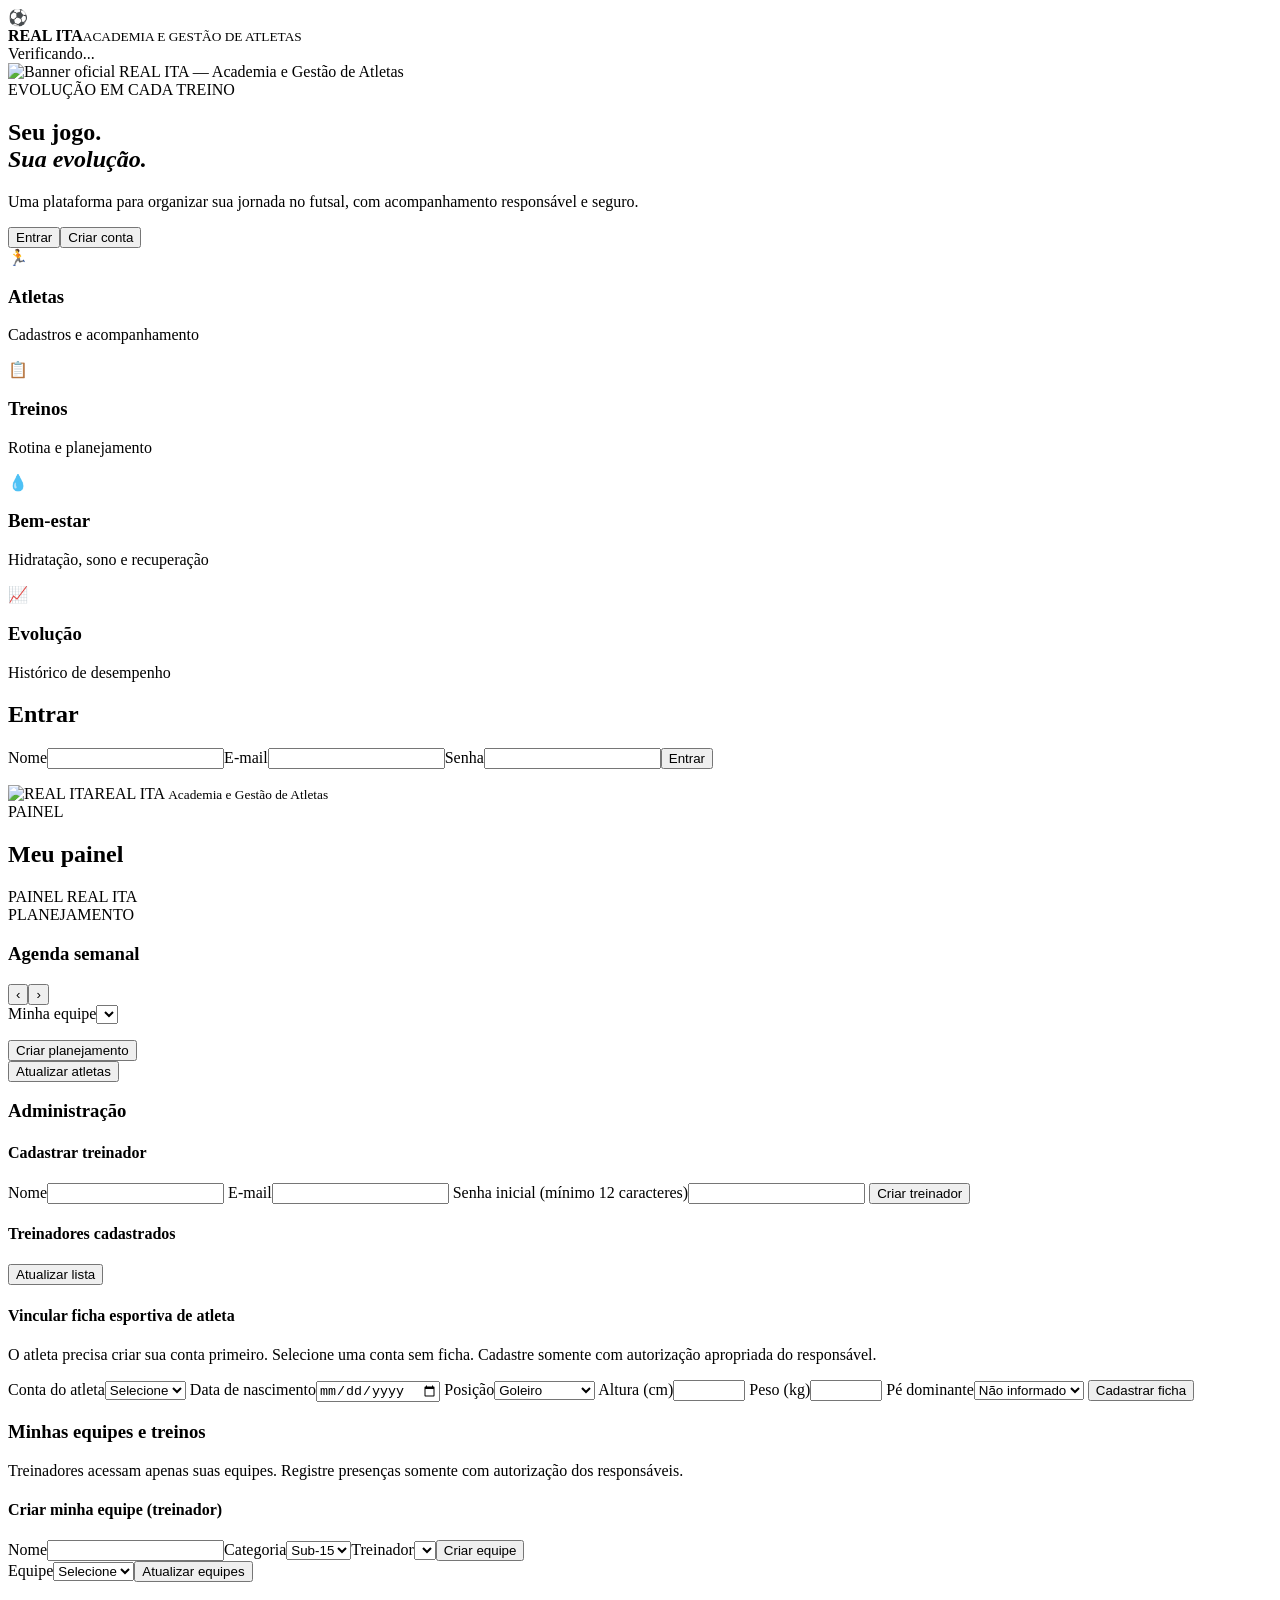
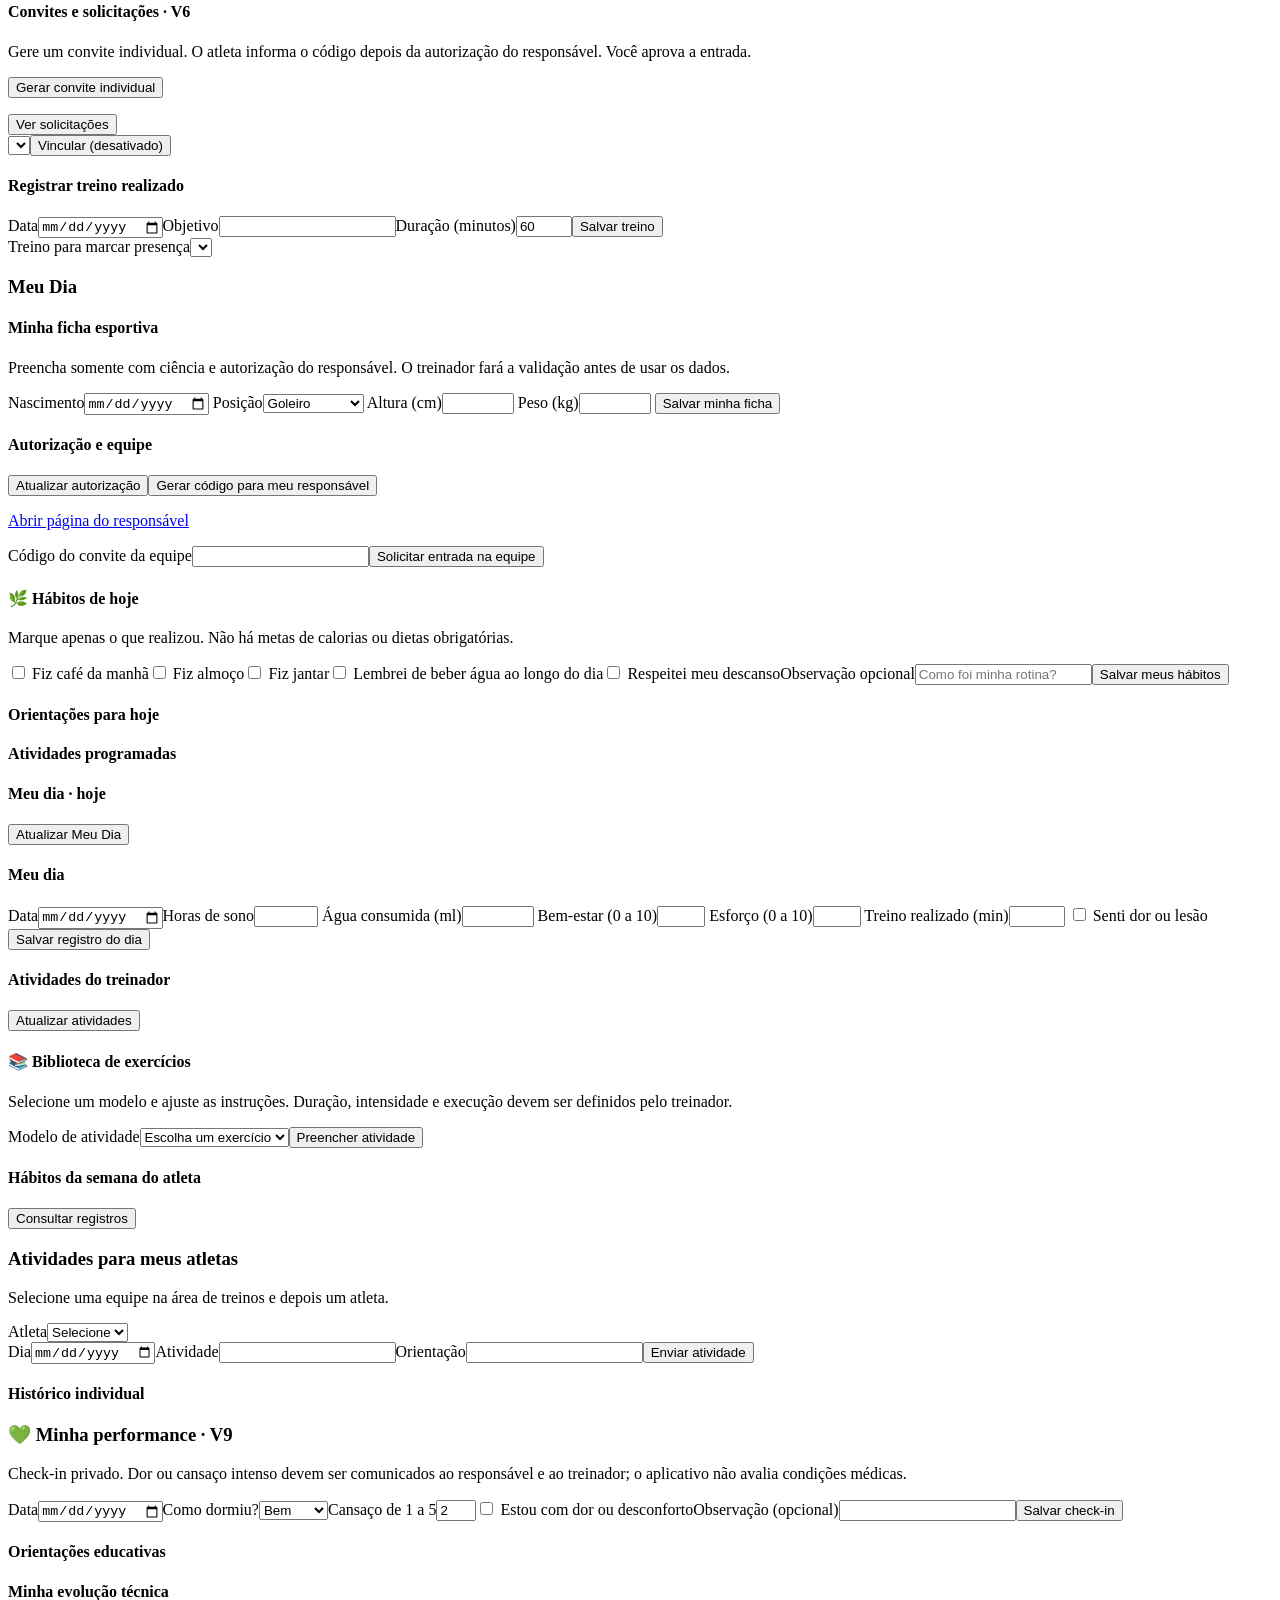
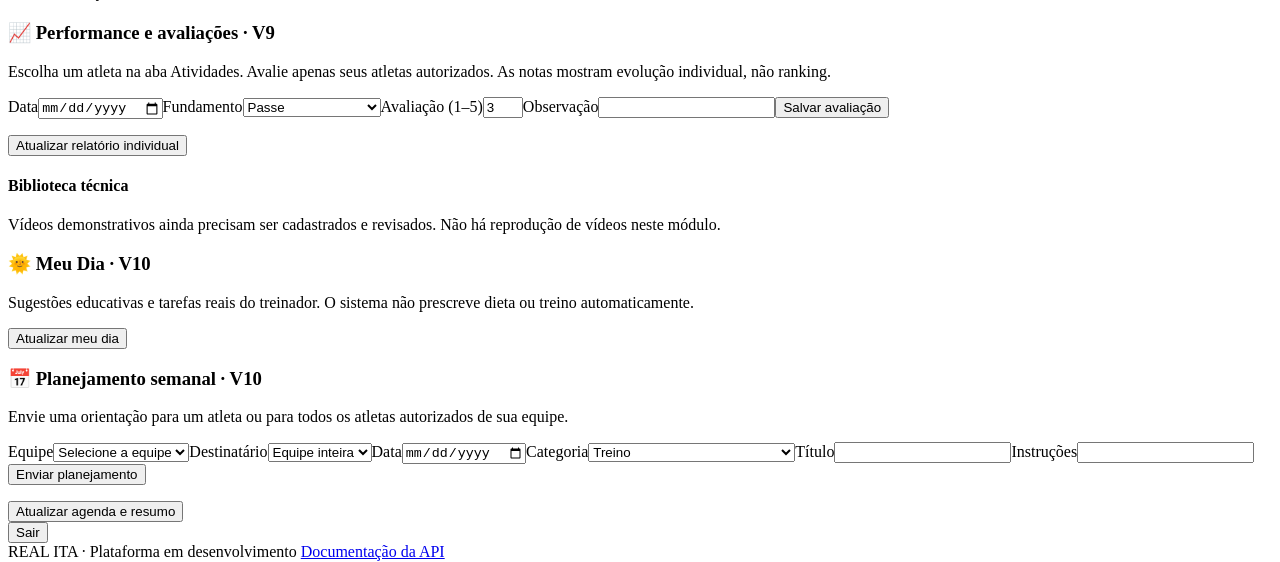
==== web/index.html @ 7ba09ff9 "V11 redesign profissional e agenda semanal" ====
<!doctype html><html lang="pt-BR"><head><meta charset="utf-8"><meta name="viewport" content="width=device-width,initial-scale=1"><meta name="theme-color" content="#07150f"><title>REAL ITA V11 | Performance</title><link rel="icon" type="image/png" href="/static/assets/real-ita-banner.png"><link rel="stylesheet" href="/static/style.css?v=10"><link rel="stylesheet" href="/static/v11.css?v=11"></head><body><div class="app"><header><div class="logo">⚽</div><div><strong>REAL ITA</strong><small>ACADEMIA E GESTÃO DE ATLETAS</small></div><span class="status" id="status">Verificando...</span></header><main><section class="hero" id="publicHero"><img class="official-banner" src="/static/assets/real-ita-banner.png" alt="Banner oficial REAL ITA — Academia e Gestão de Atletas" loading="eager"><div class="hero-copy"><span class="eyebrow">EVOLUÇÃO EM CADA TREINO</span><h1>Seu jogo.<br><em>Sua evolução.</em></h1><p>Uma plataforma para organizar sua jornada no futsal, com acompanhamento responsável e seguro.</p><div class="actions"><button id="enter">Entrar</button><button class="outline" id="register">Criar conta</button></div></div></section><section class="cards" id="publicCards"><article><span>🏃</span><h3>Atletas</h3><p>Cadastros e acompanhamento</p></article><article><span>📋</span><h3>Treinos</h3><p>Rotina e planejamento</p></article><article><span>💧</span><h3>Bem-estar</h3><p>Hidratação, sono e recuperação</p></article><article><span>📈</span><h3>Evolução</h3><p>Histórico de desempenho</p></article></section><section id="auth" class="panel hidden"><h2 id="authTitle">Entrar</h2><form id="form"><label id="nameWrap" class="hidden">Nome<input id="name" autocomplete="name" minlength="2"></label><label>E-mail<input id="email" type="email" autocomplete="email" required></label><label>Senha<input id="password" type="password" autocomplete="current-password" minlength="8" required></label><button type="submit" id="submit">Entrar</button></form><p id="message" role="status"></p></section><section id="profile" class="panel hidden" aria-live="polite"><div class="dashboard-heading"><div class="brand-strip"><img src="/static/assets/real-ita-banner.png" alt="REAL ITA" loading="lazy"><span>REAL ITA <small>Academia e Gestão de Atletas</small></span></div><span class="eyebrow" id="panelLabel">PAINEL</span><h2 id="panelTitle">Meu painel</h2><p id="who"></p><p id="roleHelp"></p></div><div class="v11-topline"><span class="v11-live"><span class="v11-dot"></span> PAINEL REAL ITA</span><span id="v11Date"></span></div><nav id="v8Navigation" class="v8-nav hidden" aria-label="Navegação do painel"></nav><section id="v11Calendar" class="v11-calendar hidden" aria-label="Agenda semanal"><div class="v11-calendar-head"><div><span class="eyebrow">PLANEJAMENTO</span><h3>Agenda semanal</h3><p id="v11CalendarHelp" class="hint"></p></div><div class="v11-week-controls"><button type="button" id="v11PrevWeek" class="outline" aria-label="Semana anterior">‹</button><strong id="v11WeekLabel"></strong><button type="button" id="v11NextWeek" class="outline" aria-label="Próxima semana">›</button></div></div><label id="v11TeamWrap" class="hidden">Minha equipe<select id="v11CalendarTeam"></select></label><div id="v11WeekDays" class="v11-week-days"></div><p id="v11CalendarStatus" role="status" class="hint"></p><div id="v11CalendarEvents" class="v11-events"></div><button type="button" id="v11GoPlan" class="hidden">Criar planejamento</button></section><section id="v8Overview" class="v8-overview hidden" aria-label="Resumo do dia"></section><div id="staffTools" class="hidden"><button id="loadAthletes" type="button">Atualizar atletas</button><p id="athletesMessage" role="status"></p><div id="athletesList" class="athlete-list"></div></div><section id="adminTools" class="hidden management">
<h3>Administração</h3>
<form id="trainerForm" class="manage-form"><h4>Cadastrar treinador</h4>
<label>Nome<input id="trainerName" required minlength="2" maxlength="120"></label>
<label>E-mail<input id="trainerEmail" type="email" required></label>
<label>Senha inicial (mínimo 12 caracteres)<input id="trainerPassword" type="password" required minlength="12" autocomplete="new-password"></label>
<button type="submit" id="trainerSubmit">Criar treinador</button><p id="trainerMessage" role="status"></p></form>
<h4>Treinadores cadastrados</h4><button id="refreshTrainers" type="button" class="outline">Atualizar lista</button><div id="trainerList" class="athlete-list"></div>
<form id="athleteForm" class="manage-form hidden"><h4>Vincular ficha esportiva de atleta</h4>
<p class="hint">O atleta precisa criar sua conta primeiro. Selecione uma conta sem ficha. Cadastre somente com autorização apropriada do responsável.</p>
<label>Conta do atleta<select id="athleteUser" required><option value="">Selecione</option></select></label>
<label>Data de nascimento<input id="athleteBirth" type="date" required></label>
<label>Posição<select id="athletePosition" required><option value="goleiro">Goleiro</option><option value="fixo">Fixo</option><option value="ala_direito">Ala direito</option><option value="ala_esquerdo">Ala esquerdo</option><option value="pivo">Pivô</option><option value="universal">Universal</option></select></label>
<label>Altura (cm)<input id="athleteHeight" type="number" min="91" max="229" step="0.1" required></label>
<label>Peso (kg)<input id="athleteWeight" type="number" min="21" max="199" step="0.1" required></label>
<label>Pé dominante<select id="athleteFoot"><option value="">Não informado</option><option value="direito">Direito</option><option value="esquerdo">Esquerdo</option><option value="ambos">Ambos</option></select></label>
<button type="submit" id="athleteSubmit">Cadastrar ficha</button><p id="athleteMessage" role="status"></p></form>
</section><section id="v4Tools" class="management hidden"><h3>Minhas equipes e treinos</h3><p class="hint">Treinadores acessam apenas suas equipes. Registre presenças somente com autorização dos responsáveis.</p>
<form id="v4TeamForm" class="manage-form hidden"><h4>Criar minha equipe (treinador)</h4><label>Nome<input id="v4TeamName" maxlength="100" required></label><label>Categoria<select id="v4Category"><option value="sub-15">Sub-15</option><option value="sub-17">Sub-17</option><option value="outros">Outros</option></select></label><label>Treinador<select id="v4Trainer" required></select></label><button>Criar equipe</button></form>
<label>Equipe<select id="v4TeamSelect"><option value="">Selecione</option></select></label><button id="v4Refresh" type="button" class="outline">Atualizar equipes</button>
<div id="v4LinkBox" class="hidden"><h4>Convites e solicitações · V6</h4><p class="hint">Gere um convite individual. O atleta informa o código depois da autorização do responsável. Você aprova a entrada.</p><button id="v6Invite" type="button">Gerar convite individual</button><p id="v6InviteResult" role="status"></p><button id="v6RefreshRequests" type="button" class="outline">Ver solicitações</button><div id="v6Requests" class="athlete-list"></div><div class="hidden"><select id="v4AthleteSelect"></select><button id="v4Link" type="button">Vincular (desativado)</button></div></div>
<form id="v4TrainingForm" class="manage-form"><h4>Registrar treino realizado</h4><label>Data<input id="v4Date" type="date" required></label><label>Objetivo<input id="v4Goal" maxlength="240" required></label><label>Duração (minutos)<input id="v4Duration" type="number" min="1" max="240" value="60" required></label><button>Salvar treino</button></form>
<label>Treino para marcar presença<select id="v4TrainingSelect"></select></label><div id="v4Roster" class="athlete-list"></div><p id="v4Message" role="status"></p></section><section id="athleteTools" class="management hidden"><h3>Meu Dia</h3>
<form id="selfProfileForm" class="manage-form hidden"><h4>Minha ficha esportiva</h4><p class="hint">Preencha somente com ciência e autorização do responsável. O treinador fará a validação antes de usar os dados.</p>
<label>Nascimento<input id="selfBirth" type="date" required></label>
<label>Posição<select id="selfPosition"><option value="goleiro">Goleiro</option><option value="fixo">Fixo</option><option value="ala_direito">Ala direito</option><option value="ala_esquerdo">Ala esquerdo</option><option value="pivo">Pivô</option><option value="universal">Universal</option></select></label>
<label>Altura (cm)<input id="selfHeight" type="number" min="91" max="229" step="0.1" required></label>
<label>Peso (kg)<input id="selfWeight" type="number" min="21" max="199" step="0.1" required></label>
<button>Salvar minha ficha</button></form>
<div id="v6Access" class="management"><h4>Autorização e equipe</h4><p id="v6AccessStatus" role="status"></p><button id="v6AccessRefresh" type="button" class="outline">Atualizar autorização</button><button type="button" id="v6ConsentCode">Gerar código para meu responsável</button><p id="v6ConsentResult" style="overflow-wrap:anywhere"></p><p><a href="/responsavel" target="_blank" rel="noopener">Abrir página do responsável</a></p><form id="v6JoinForm" class="manage-form"><label>Código do convite da equipe<input id="v6JoinCode" required autocomplete="off"></label><button>Solicitar entrada na equipe</button></form><p id="v6JoinResult" role="status"></p></div><div id="athleteDaily" class="hidden"><section id="v7Habits" class="management"><h4>🌿 Hábitos de hoje</h4><p class="hint">Marque apenas o que realizou. Não há metas de calorias ou dietas obrigatórias.</p><form id="v7HabitsForm" class="manage-form"><label><input type="checkbox" id="v7Cafe"> Fiz café da manhã</label><label><input type="checkbox" id="v7Almoco"> Fiz almoço</label><label><input type="checkbox" id="v7Jantar"> Fiz jantar</label><label><input type="checkbox" id="v7Agua"> Lembrei de beber água ao longo do dia</label><label><input type="checkbox" id="v7Descanso"> Respeitei meu descanso</label><label>Observação opcional<input id="v7Obs" maxlength="300" placeholder="Como foi minha rotina?"></label><button>Salvar meus hábitos</button></form><p id="v7HabitsStatus" role="status"></p><h4>Orientações para hoje</h4><div id="v7Tips" class="athlete-list"></div><h4>Atividades programadas</h4><div id="v7Activities" class="athlete-list"></div></section><section class="management"><h4>Meu dia · hoje</h4><p id="v6TodayStatus"></p><div id="v6TodayTasks" class="athlete-list"></div><div id="v6TodayTips" class="hint"></div><button type="button" id="v6TodayRefresh" class="outline">Atualizar Meu Dia</button></section><h4>Meu dia</h4><form id="dailyForm" class="manage-form">
<label>Data<input id="dailyDate" type="date" required></label><label>Horas de sono<input id="dailySleep" type="number" min="0" max="24" step="0.5"></label>
<label>Água consumida (ml)<input id="dailyWater" type="number" min="0" max="15000"></label>
<label>Bem-estar (0 a 10)<input id="dailyWell" type="number" min="0" max="10"></label>
<label>Esforço (0 a 10)<input id="dailyEffort" type="number" min="0" max="10"></label>
<label>Treino realizado (min)<input id="dailyMinutes" type="number" min="0" max="360"></label>
<label><input id="dailyPain" type="checkbox"> Senti dor ou lesão</label><button>Salvar registro do dia</button></form>
<h4>Atividades do treinador</h4><div id="myTasks" class="athlete-list"></div><button id="refreshMyTasks" type="button" class="outline">Atualizar atividades</button></div>
<p id="athleteDailyMessage" role="status"></p></section>
<section id="trainerRoutine" class="management hidden"><section id="v7Coach" class="management"><h4>📚 Biblioteca de exercícios</h4><p class="hint">Selecione um modelo e ajuste as instruções. Duração, intensidade e execução devem ser definidos pelo treinador.</p><label>Modelo de atividade<select id="v7Exercise"><option value="">Escolha um exercício</option></select></label><button id="v7ApplyExercise" type="button" class="outline">Preencher atividade</button><h4>Hábitos da semana do atleta</h4><button id="v7CoachRefresh" type="button" class="outline">Consultar registros</button><div id="v7CoachHabits" class="athlete-list"></div><p id="v7CoachStatus" role="status"></p></section><h3>Atividades para meus atletas</h3><p class="hint">Selecione uma equipe na área de treinos e depois um atleta.</p>
<label>Atleta<select id="taskAthlete"><option value="">Selecione</option></select></label>
<form id="taskForm" class="manage-form"><label>Dia<input id="taskDate" type="date" required></label><label>Atividade<input id="taskTitle" maxlength="120" required></label><label>Orientação<input id="taskDescription" maxlength="800" required></label><button>Enviar atividade</button></form>
<h4>Histórico individual</h4><div id="taskHistory" class="athlete-list"></div><p id="taskMessage" role="status"></p></section>
<section id="v9Athlete" class="management hidden v9-module"><h3>💚 Minha performance · V9</h3><p class="hint">Check-in privado. Dor ou cansaço intenso devem ser comunicados ao responsável e ao treinador; o aplicativo não avalia condições médicas.</p><form id="v9CheckinForm" class="manage-form"><label>Data<input id="v9CheckinDate" type="date" required></label><label>Como dormiu?<select id="v9Sleep"><option value="bem">Bem</option><option value="regular">Regular</option><option value="mal">Mal</option></select></label><label>Cansaço de 1 a 5<input id="v9Fatigue" type="number" min="1" max="5" value="2" required></label><label><input id="v9Pain" type="checkbox"> Estou com dor ou desconforto</label><label>Observação (opcional)<input id="v9CheckinNote" maxlength="300"></label><button>Salvar check-in</button></form><p id="v9CheckinStatus" role="status"></p><h4>Orientações educativas</h4><div id="v9Tips" class="athlete-list"></div><h4>Minha evolução técnica</h4><div id="v9MyAssessments" class="athlete-list"></div></section>
<section id="v9Coach" class="management hidden v9-module"><h3>📈 Performance e avaliações · V9</h3><p class="hint">Escolha um atleta na aba Atividades. Avalie apenas seus atletas autorizados. As notas mostram evolução individual, não ranking.</p><form id="v9AssessmentForm" class="manage-form"><label>Data<input id="v9AssessmentDate" type="date" required></label><label>Fundamento<select id="v9Skill"><option value="passe">Passe</option><option value="dominio">Domínio</option><option value="finalizacao">Finalização</option><option value="posicionamento">Posicionamento</option><option value="decisao">Tomada de decisão</option><option value="participacao">Participação</option></select></label><label>Avaliação (1–5)<input id="v9Score" type="number" min="1" max="5" value="3" required></label><label>Observação<input id="v9AssessmentNote" maxlength="300"></label><button>Salvar avaliação</button></form><p id="v9CoachStatus" role="status"></p><button id="v9RefreshReport" type="button" class="outline">Atualizar relatório individual</button><div id="v9Report" class="athlete-list"></div><h4>Biblioteca técnica</h4><div id="v9Library" class="athlete-list"></div><p class="hint">Vídeos demonstrativos ainda precisam ser cadastrados e revisados. Não há reprodução de vídeos neste módulo.</p></section>
<section id="v10Athlete" class="management hidden v10-module"><h3>🌞 Meu Dia · V10</h3><p class="hint">Sugestões educativas e tarefas reais do treinador. O sistema não prescreve dieta ou treino automaticamente.</p><button id="v10RefreshDay" type="button">Atualizar meu dia</button><p id="v10AthleteStatus" role="status"></p><div id="v10DayCards" class="v10-grid"></div></section>
<section id="v10Coach" class="management hidden v10-module"><h3>📅 Planejamento semanal · V10</h3><p class="hint">Envie uma orientação para um atleta ou para todos os atletas autorizados de sua equipe.</p><form id="v10PlanForm" class="manage-form"><label>Equipe<select id="v10Team" required><option value="">Selecione a equipe</option></select></label><label>Destinatário<select id="v10Target"><option value="">Equipe inteira</option></select></label><label>Data<input id="v10Date" type="date" required></label><label>Categoria<select id="v10Type"><option value="treino">Treino</option><option value="preparacao">Preparação física</option><option value="alimentacao">Orientação alimentar educativa</option><option value="recuperacao">Recuperação</option><option value="orientacao">Orientação geral</option><option value="jogo">Jogo</option></select></label><label>Título<input id="v10Title" minlength="3" maxlength="120" required></label><label>Instruções<input id="v10Details" minlength="3" maxlength="800" required></label><button>Enviar planejamento</button></form><p id="v10CoachStatus" role="status"></p><button id="v10RefreshAgenda" class="outline" type="button">Atualizar agenda e resumo</button><div id="v10Agenda" class="v10-grid"></div></section>
<button id="logout" class="outline" type="button">Sair</button></section><footer>REAL ITA · Plataforma em desenvolvimento <a href="/docs">Documentação da API</a></footer></main></div><script src="/static/app.js?v=10"></script><script src="/static/v11.js?v=11"></script></body></html>
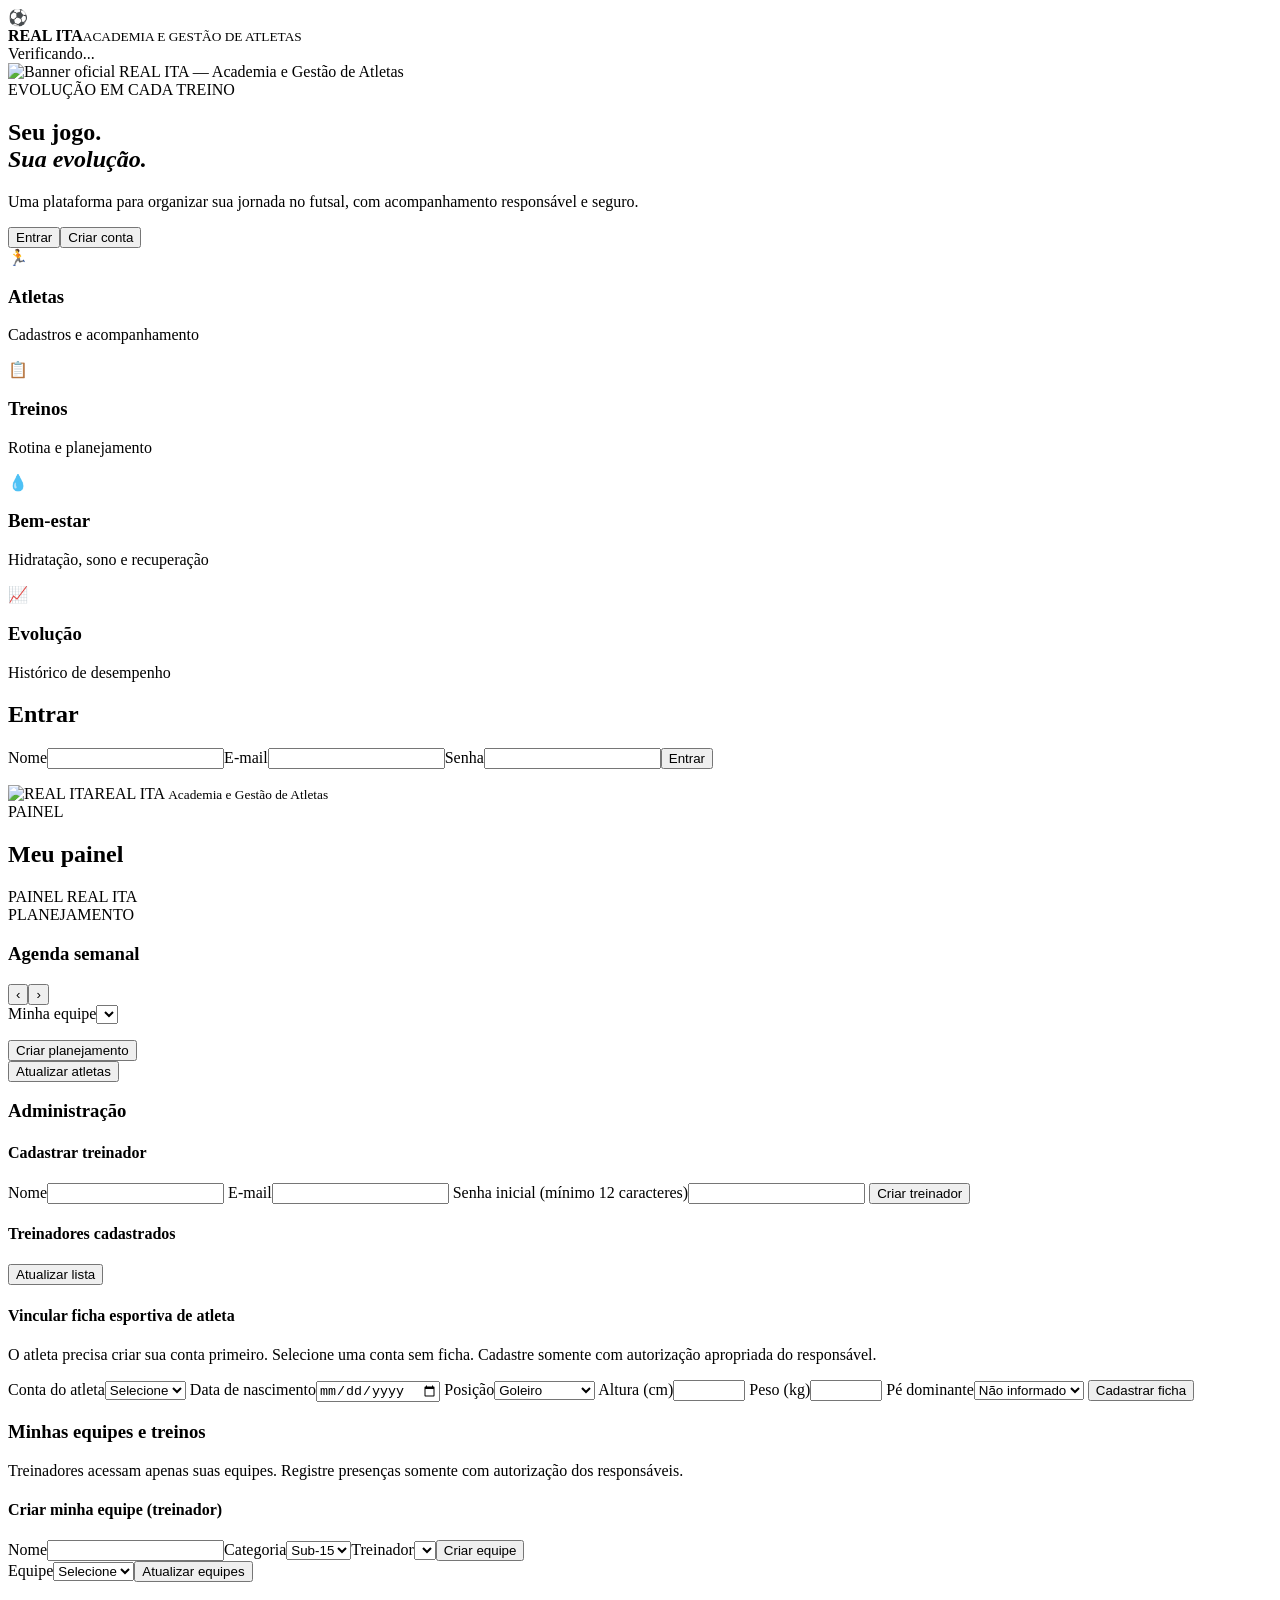
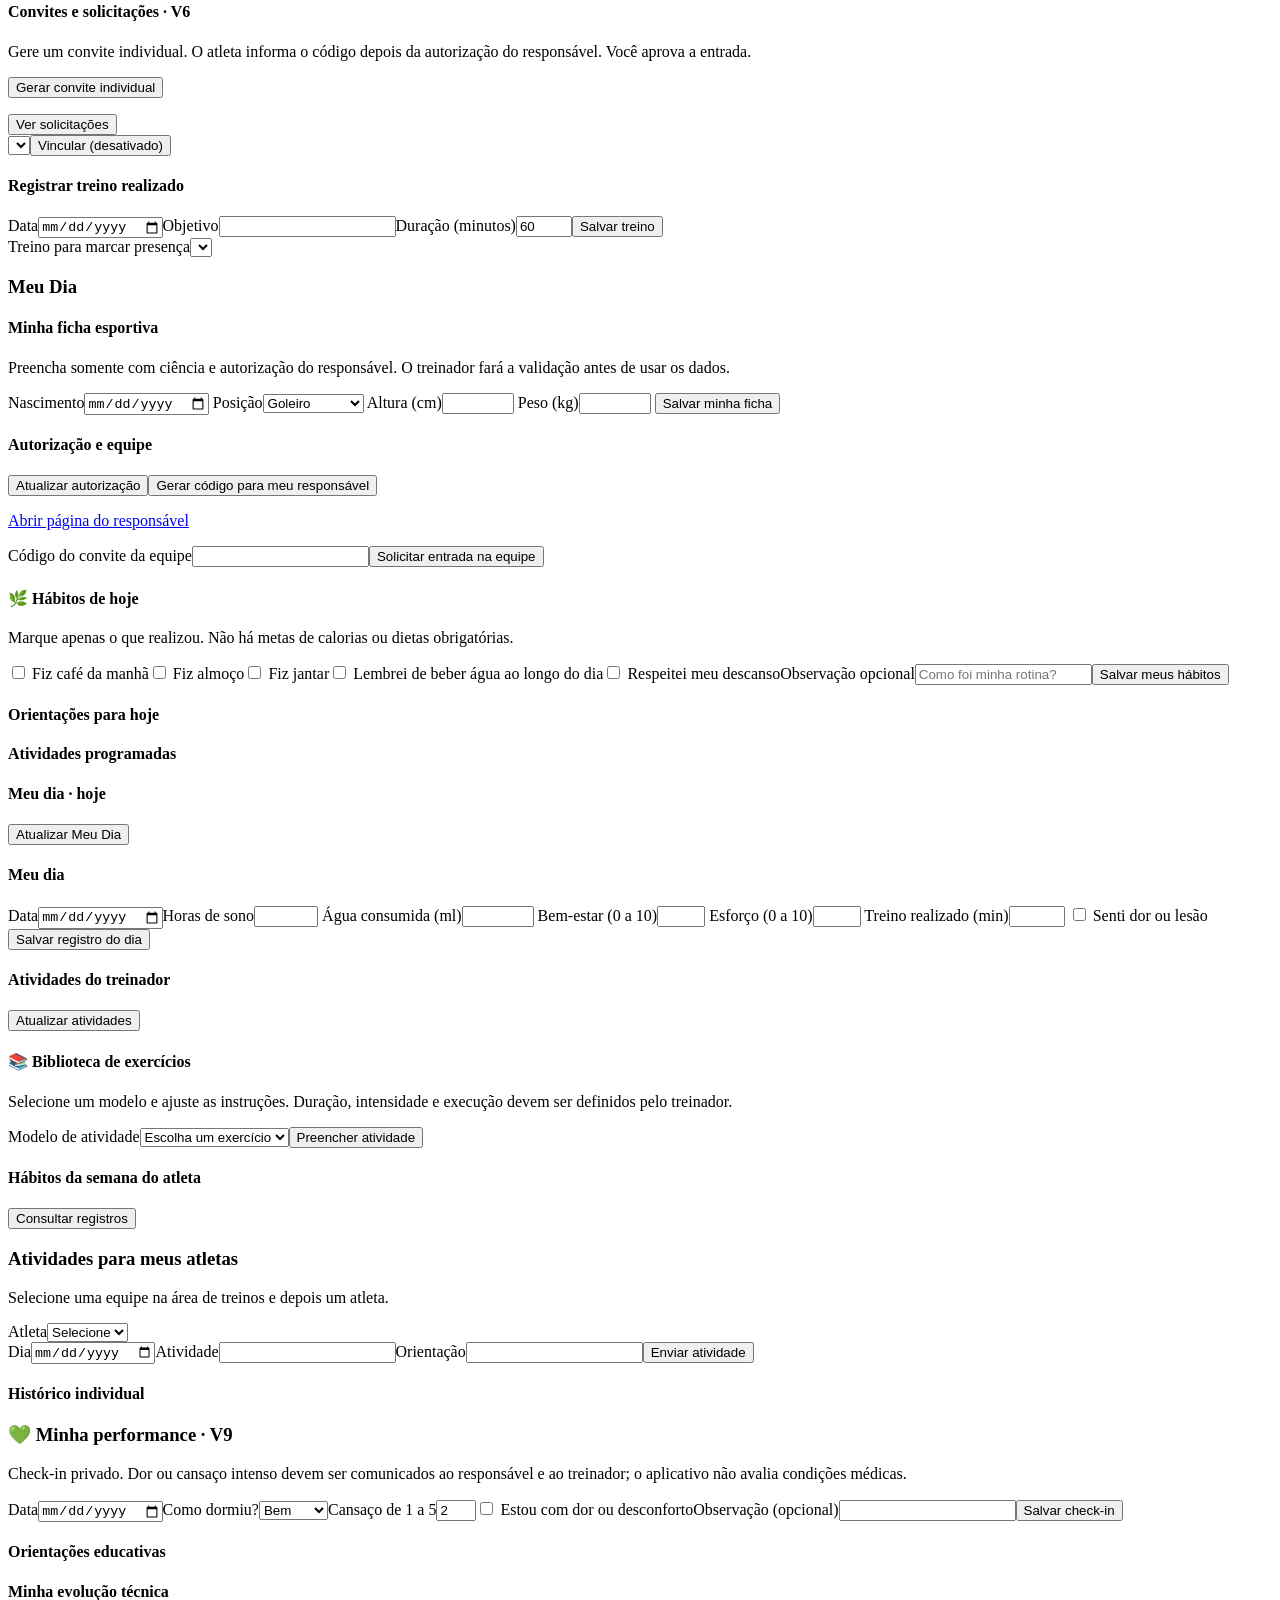
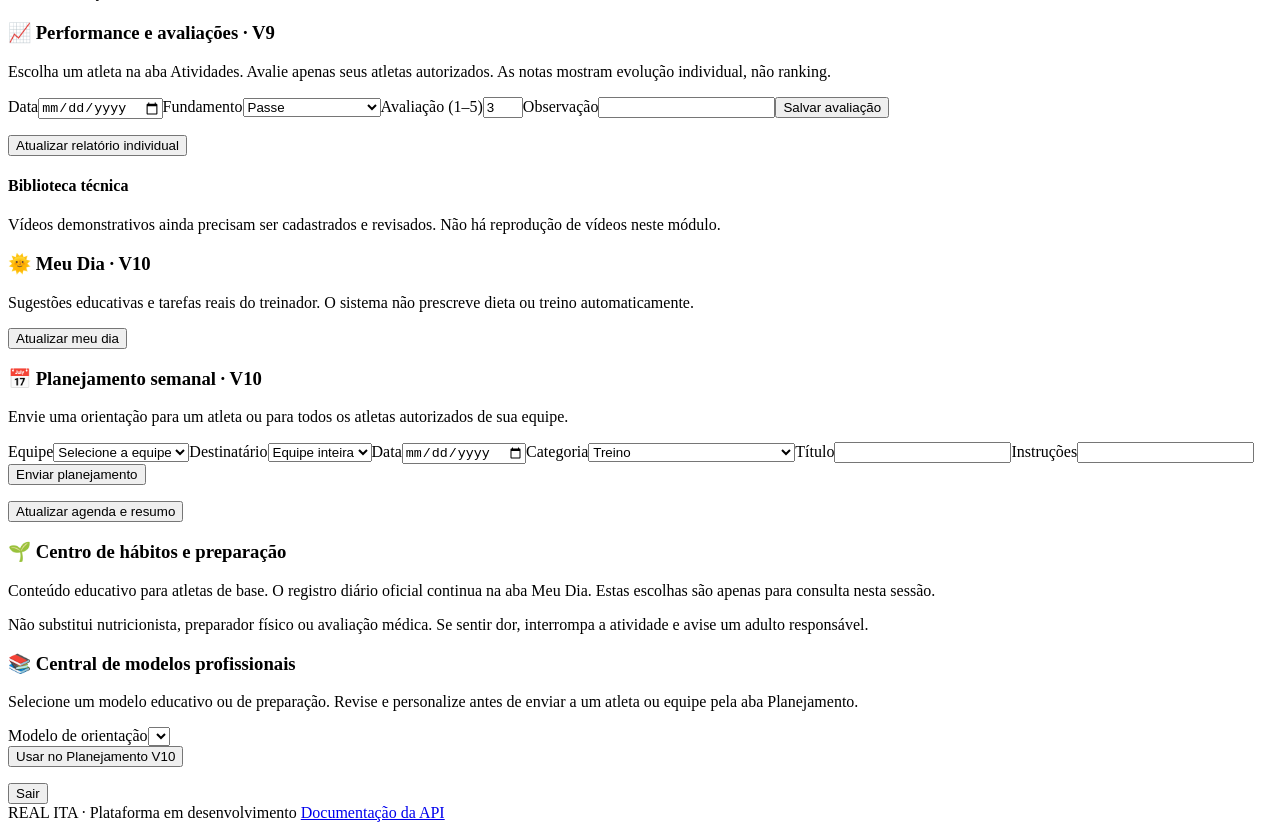
==== commit 55d91af2: "V12 centro de habitos e modelos do treinador" ====
--- a/web/index.html
+++ b/web/index.html
@@ -1,4 +1,4 @@
-<!doctype html><html lang="pt-BR"><head><meta charset="utf-8"><meta name="viewport" content="width=device-width,initial-scale=1"><meta name="theme-color" content="#07150f"><title>REAL ITA V11 | Performance</title><link rel="icon" type="image/png" href="/static/assets/real-ita-banner.png"><link rel="stylesheet" href="/static/style.css?v=10"><link rel="stylesheet" href="/static/v11.css?v=11"></head><body><div class="app"><header><div class="logo">⚽</div><div><strong>REAL ITA</strong><small>ACADEMIA E GESTÃO DE ATLETAS</small></div><span class="status" id="status">Verificando...</span></header><main><section class="hero" id="publicHero"><img class="official-banner" src="/static/assets/real-ita-banner.png" alt="Banner oficial REAL ITA — Academia e Gestão de Atletas" loading="eager"><div class="hero-copy"><span class="eyebrow">EVOLUÇÃO EM CADA TREINO</span><h1>Seu jogo.<br><em>Sua evolução.</em></h1><p>Uma plataforma para organizar sua jornada no futsal, com acompanhamento responsável e seguro.</p><div class="actions"><button id="enter">Entrar</button><button class="outline" id="register">Criar conta</button></div></div></section><section class="cards" id="publicCards"><article><span>🏃</span><h3>Atletas</h3><p>Cadastros e acompanhamento</p></article><article><span>📋</span><h3>Treinos</h3><p>Rotina e planejamento</p></article><article><span>💧</span><h3>Bem-estar</h3><p>Hidratação, sono e recuperação</p></article><article><span>📈</span><h3>Evolução</h3><p>Histórico de desempenho</p></article></section><section id="auth" class="panel hidden"><h2 id="authTitle">Entrar</h2><form id="form"><label id="nameWrap" class="hidden">Nome<input id="name" autocomplete="name" minlength="2"></label><label>E-mail<input id="email" type="email" autocomplete="email" required></label><label>Senha<input id="password" type="password" autocomplete="current-password" minlength="8" required></label><button type="submit" id="submit">Entrar</button></form><p id="message" role="status"></p></section><section id="profile" class="panel hidden" aria-live="polite"><div class="dashboard-heading"><div class="brand-strip"><img src="/static/assets/real-ita-banner.png" alt="REAL ITA" loading="lazy"><span>REAL ITA <small>Academia e Gestão de Atletas</small></span></div><span class="eyebrow" id="panelLabel">PAINEL</span><h2 id="panelTitle">Meu painel</h2><p id="who"></p><p id="roleHelp"></p></div><div class="v11-topline"><span class="v11-live"><span class="v11-dot"></span> PAINEL REAL ITA</span><span id="v11Date"></span></div><nav id="v8Navigation" class="v8-nav hidden" aria-label="Navegação do painel"></nav><section id="v11Calendar" class="v11-calendar hidden" aria-label="Agenda semanal"><div class="v11-calendar-head"><div><span class="eyebrow">PLANEJAMENTO</span><h3>Agenda semanal</h3><p id="v11CalendarHelp" class="hint"></p></div><div class="v11-week-controls"><button type="button" id="v11PrevWeek" class="outline" aria-label="Semana anterior">‹</button><strong id="v11WeekLabel"></strong><button type="button" id="v11NextWeek" class="outline" aria-label="Próxima semana">›</button></div></div><label id="v11TeamWrap" class="hidden">Minha equipe<select id="v11CalendarTeam"></select></label><div id="v11WeekDays" class="v11-week-days"></div><p id="v11CalendarStatus" role="status" class="hint"></p><div id="v11CalendarEvents" class="v11-events"></div><button type="button" id="v11GoPlan" class="hidden">Criar planejamento</button></section><section id="v8Overview" class="v8-overview hidden" aria-label="Resumo do dia"></section><div id="staffTools" class="hidden"><button id="loadAthletes" type="button">Atualizar atletas</button><p id="athletesMessage" role="status"></p><div id="athletesList" class="athlete-list"></div></div><section id="adminTools" class="hidden management">
+<!doctype html><html lang="pt-BR"><head><meta charset="utf-8"><meta name="viewport" content="width=device-width,initial-scale=1"><meta name="theme-color" content="#07150f"><title>REAL ITA V11 | Performance</title><link rel="icon" type="image/png" href="/static/assets/real-ita-banner.png"><link rel="stylesheet" href="/static/style.css?v=10"><link rel="stylesheet" href="/static/v11.css?v=11"><link rel="stylesheet" href="/static/v12.css?v=12"></head><body><div class="app"><header><div class="logo">⚽</div><div><strong>REAL ITA</strong><small>ACADEMIA E GESTÃO DE ATLETAS</small></div><span class="status" id="status">Verificando...</span></header><main><section class="hero" id="publicHero"><img class="official-banner" src="/static/assets/real-ita-banner.png" alt="Banner oficial REAL ITA — Academia e Gestão de Atletas" loading="eager"><div class="hero-copy"><span class="eyebrow">EVOLUÇÃO EM CADA TREINO</span><h1>Seu jogo.<br><em>Sua evolução.</em></h1><p>Uma plataforma para organizar sua jornada no futsal, com acompanhamento responsável e seguro.</p><div class="actions"><button id="enter">Entrar</button><button class="outline" id="register">Criar conta</button></div></div></section><section class="cards" id="publicCards"><article><span>🏃</span><h3>Atletas</h3><p>Cadastros e acompanhamento</p></article><article><span>📋</span><h3>Treinos</h3><p>Rotina e planejamento</p></article><article><span>💧</span><h3>Bem-estar</h3><p>Hidratação, sono e recuperação</p></article><article><span>📈</span><h3>Evolução</h3><p>Histórico de desempenho</p></article></section><section id="auth" class="panel hidden"><h2 id="authTitle">Entrar</h2><form id="form"><label id="nameWrap" class="hidden">Nome<input id="name" autocomplete="name" minlength="2"></label><label>E-mail<input id="email" type="email" autocomplete="email" required></label><label>Senha<input id="password" type="password" autocomplete="current-password" minlength="8" required></label><button type="submit" id="submit">Entrar</button></form><p id="message" role="status"></p></section><section id="profile" class="panel hidden" aria-live="polite"><div class="dashboard-heading"><div class="brand-strip"><img src="/static/assets/real-ita-banner.png" alt="REAL ITA" loading="lazy"><span>REAL ITA <small>Academia e Gestão de Atletas</small></span></div><span class="eyebrow" id="panelLabel">PAINEL</span><h2 id="panelTitle">Meu painel</h2><p id="who"></p><p id="roleHelp"></p></div><div class="v11-topline"><span class="v11-live"><span class="v11-dot"></span> PAINEL REAL ITA</span><span id="v11Date"></span></div><nav id="v8Navigation" class="v8-nav hidden" aria-label="Navegação do painel"></nav><section id="v11Calendar" class="v11-calendar hidden" aria-label="Agenda semanal"><div class="v11-calendar-head"><div><span class="eyebrow">PLANEJAMENTO</span><h3>Agenda semanal</h3><p id="v11CalendarHelp" class="hint"></p></div><div class="v11-week-controls"><button type="button" id="v11PrevWeek" class="outline" aria-label="Semana anterior">‹</button><strong id="v11WeekLabel"></strong><button type="button" id="v11NextWeek" class="outline" aria-label="Próxima semana">›</button></div></div><label id="v11TeamWrap" class="hidden">Minha equipe<select id="v11CalendarTeam"></select></label><div id="v11WeekDays" class="v11-week-days"></div><p id="v11CalendarStatus" role="status" class="hint"></p><div id="v11CalendarEvents" class="v11-events"></div><button type="button" id="v11GoPlan" class="hidden">Criar planejamento</button></section><section id="v8Overview" class="v8-overview hidden" aria-label="Resumo do dia"></section><div id="staffTools" class="hidden"><button id="loadAthletes" type="button">Atualizar atletas</button><p id="athletesMessage" role="status"></p><div id="athletesList" class="athlete-list"></div></div><section id="adminTools" class="hidden management">
 <h3>Administração</h3>
 <form id="trainerForm" class="manage-form"><h4>Cadastrar treinador</h4>
 <label>Nome<input id="trainerName" required minlength="2" maxlength="120"></label>
@@ -44,4 +44,4 @@
 <section id="v9Coach" class="management hidden v9-module"><h3>📈 Performance e avaliações · V9</h3><p class="hint">Escolha um atleta na aba Atividades. Avalie apenas seus atletas autorizados. As notas mostram evolução individual, não ranking.</p><form id="v9AssessmentForm" class="manage-form"><label>Data<input id="v9AssessmentDate" type="date" required></label><label>Fundamento<select id="v9Skill"><option value="passe">Passe</option><option value="dominio">Domínio</option><option value="finalizacao">Finalização</option><option value="posicionamento">Posicionamento</option><option value="decisao">Tomada de decisão</option><option value="participacao">Participação</option></select></label><label>Avaliação (1–5)<input id="v9Score" type="number" min="1" max="5" value="3" required></label><label>Observação<input id="v9AssessmentNote" maxlength="300"></label><button>Salvar avaliação</button></form><p id="v9CoachStatus" role="status"></p><button id="v9RefreshReport" type="button" class="outline">Atualizar relatório individual</button><div id="v9Report" class="athlete-list"></div><h4>Biblioteca técnica</h4><div id="v9Library" class="athlete-list"></div><p class="hint">Vídeos demonstrativos ainda precisam ser cadastrados e revisados. Não há reprodução de vídeos neste módulo.</p></section>
 <section id="v10Athlete" class="management hidden v10-module"><h3>🌞 Meu Dia · V10</h3><p class="hint">Sugestões educativas e tarefas reais do treinador. O sistema não prescreve dieta ou treino automaticamente.</p><button id="v10RefreshDay" type="button">Atualizar meu dia</button><p id="v10AthleteStatus" role="status"></p><div id="v10DayCards" class="v10-grid"></div></section>
 <section id="v10Coach" class="management hidden v10-module"><h3>📅 Planejamento semanal · V10</h3><p class="hint">Envie uma orientação para um atleta ou para todos os atletas autorizados de sua equipe.</p><form id="v10PlanForm" class="manage-form"><label>Equipe<select id="v10Team" required><option value="">Selecione a equipe</option></select></label><label>Destinatário<select id="v10Target"><option value="">Equipe inteira</option></select></label><label>Data<input id="v10Date" type="date" required></label><label>Categoria<select id="v10Type"><option value="treino">Treino</option><option value="preparacao">Preparação física</option><option value="alimentacao">Orientação alimentar educativa</option><option value="recuperacao">Recuperação</option><option value="orientacao">Orientação geral</option><option value="jogo">Jogo</option></select></label><label>Título<input id="v10Title" minlength="3" maxlength="120" required></label><label>Instruções<input id="v10Details" minlength="3" maxlength="800" required></label><button>Enviar planejamento</button></form><p id="v10CoachStatus" role="status"></p><button id="v10RefreshAgenda" class="outline" type="button">Atualizar agenda e resumo</button><div id="v10Agenda" class="v10-grid"></div></section>
-<button id="logout" class="outline" type="button">Sair</button></section><footer>REAL ITA · Plataforma em desenvolvimento <a href="/docs">Documentação da API</a></footer></main></div><script src="/static/app.js?v=10"></script><script src="/static/v11.js?v=11"></script></body></html>
+<section id="v12Athlete" class="management hidden v12-module" aria-label="Centro de hábitos e preparação"><h3>🌱 Centro de hábitos e preparação</h3><p class="hint">Conteúdo educativo para atletas de base. O registro diário oficial continua na aba Meu Dia. Estas escolhas são apenas para consulta nesta sessão.</p><div class="v12-tabs" id="v12AthleteTabs"></div><div id="v12AthleteContent" class="v12-content" aria-live="polite"></div><p class="hint">Não substitui nutricionista, preparador físico ou avaliação médica. Se sentir dor, interrompa a atividade e avise um adulto responsável.</p></section><section id="v12Coach" class="management hidden v12-module" aria-label="Modelos para o treinador"><h3>📚 Central de modelos profissionais</h3><p class="hint">Selecione um modelo educativo ou de preparação. Revise e personalize antes de enviar a um atleta ou equipe pela aba Planejamento.</p><label>Modelo de orientação<select id="v12CoachTemplate"></select></label><div id="v12CoachPreview" class="v12-content"></div><button type="button" id="v12ApplyCoach">Usar no Planejamento V10</button><p id="v12CoachMessage" role="status"></p></section><button id="logout" class="outline" type="button">Sair</button></section><footer>REAL ITA · Plataforma em desenvolvimento <a href="/docs">Documentação da API</a></footer></main></div><script src="/static/app.js?v=10"></script><script src="/static/v11.js?v=11"></script><script src="/static/v12.js?v=12"></script></body></html>
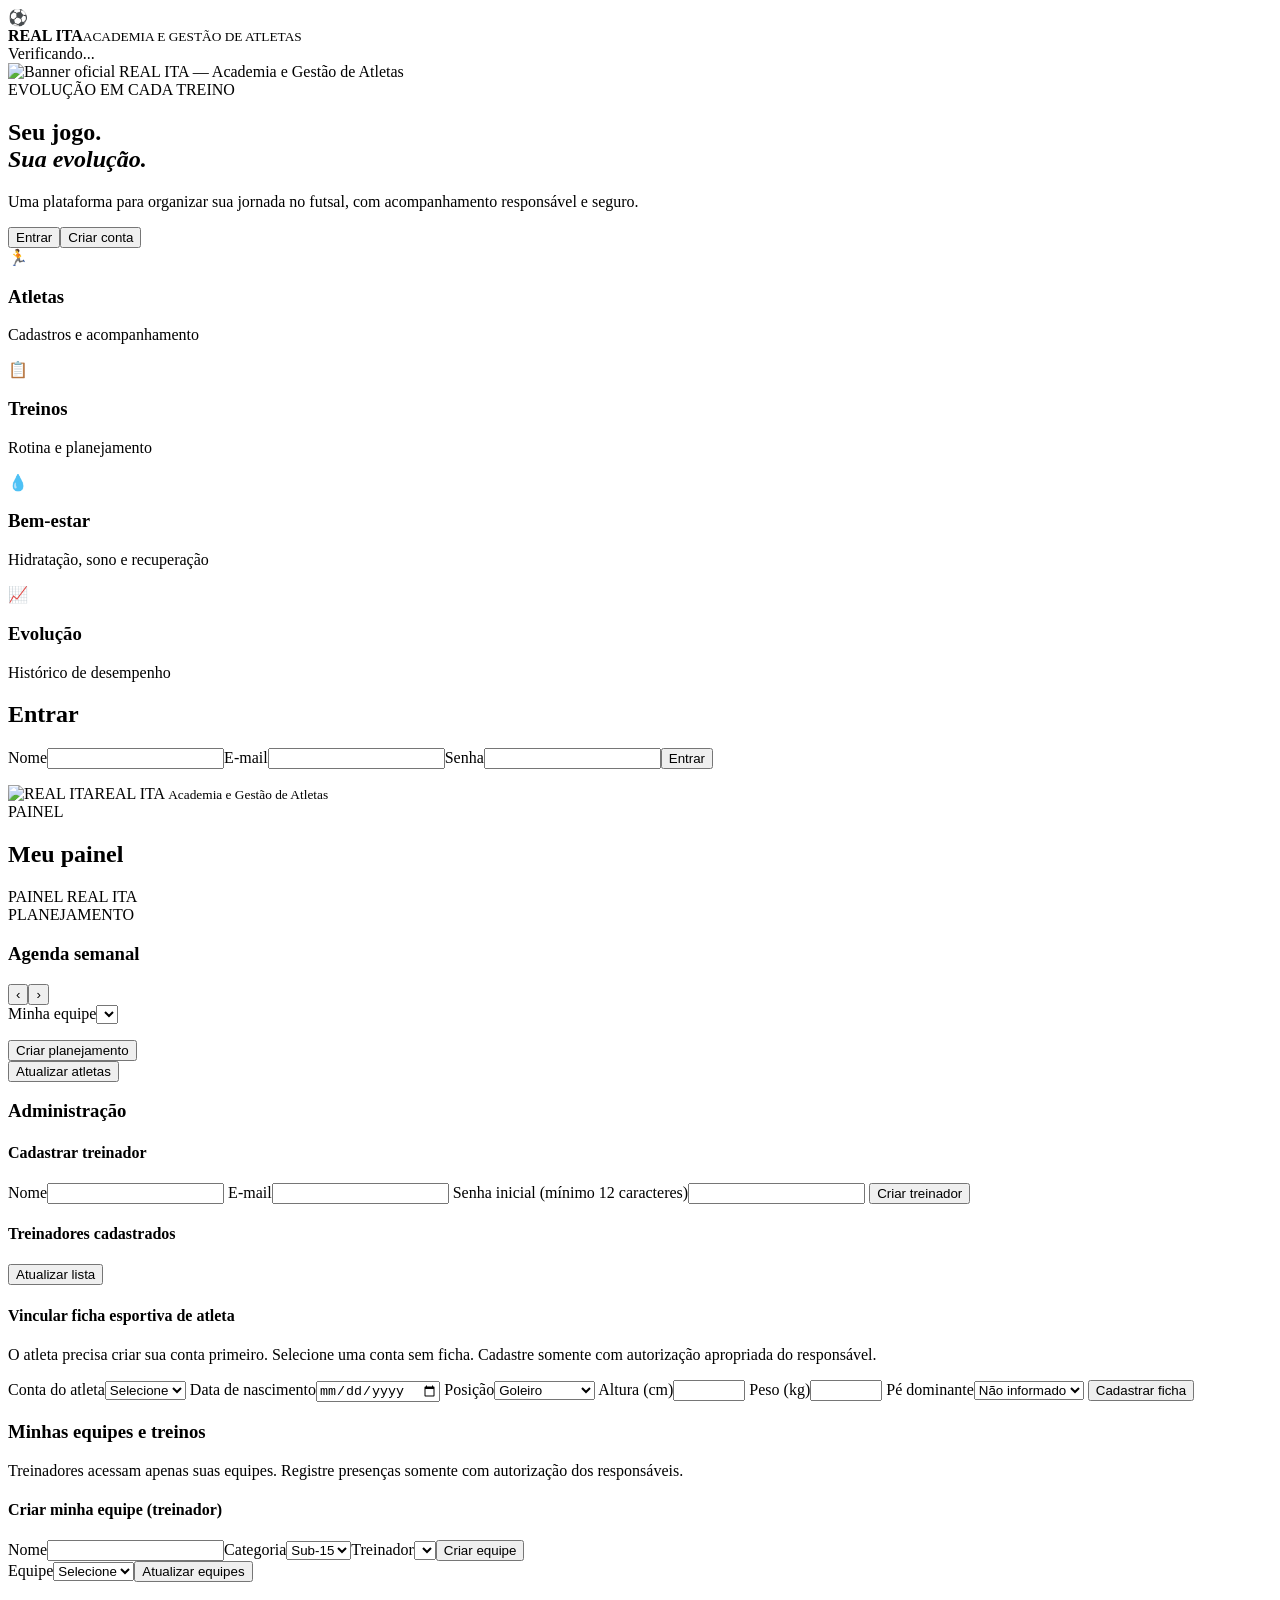
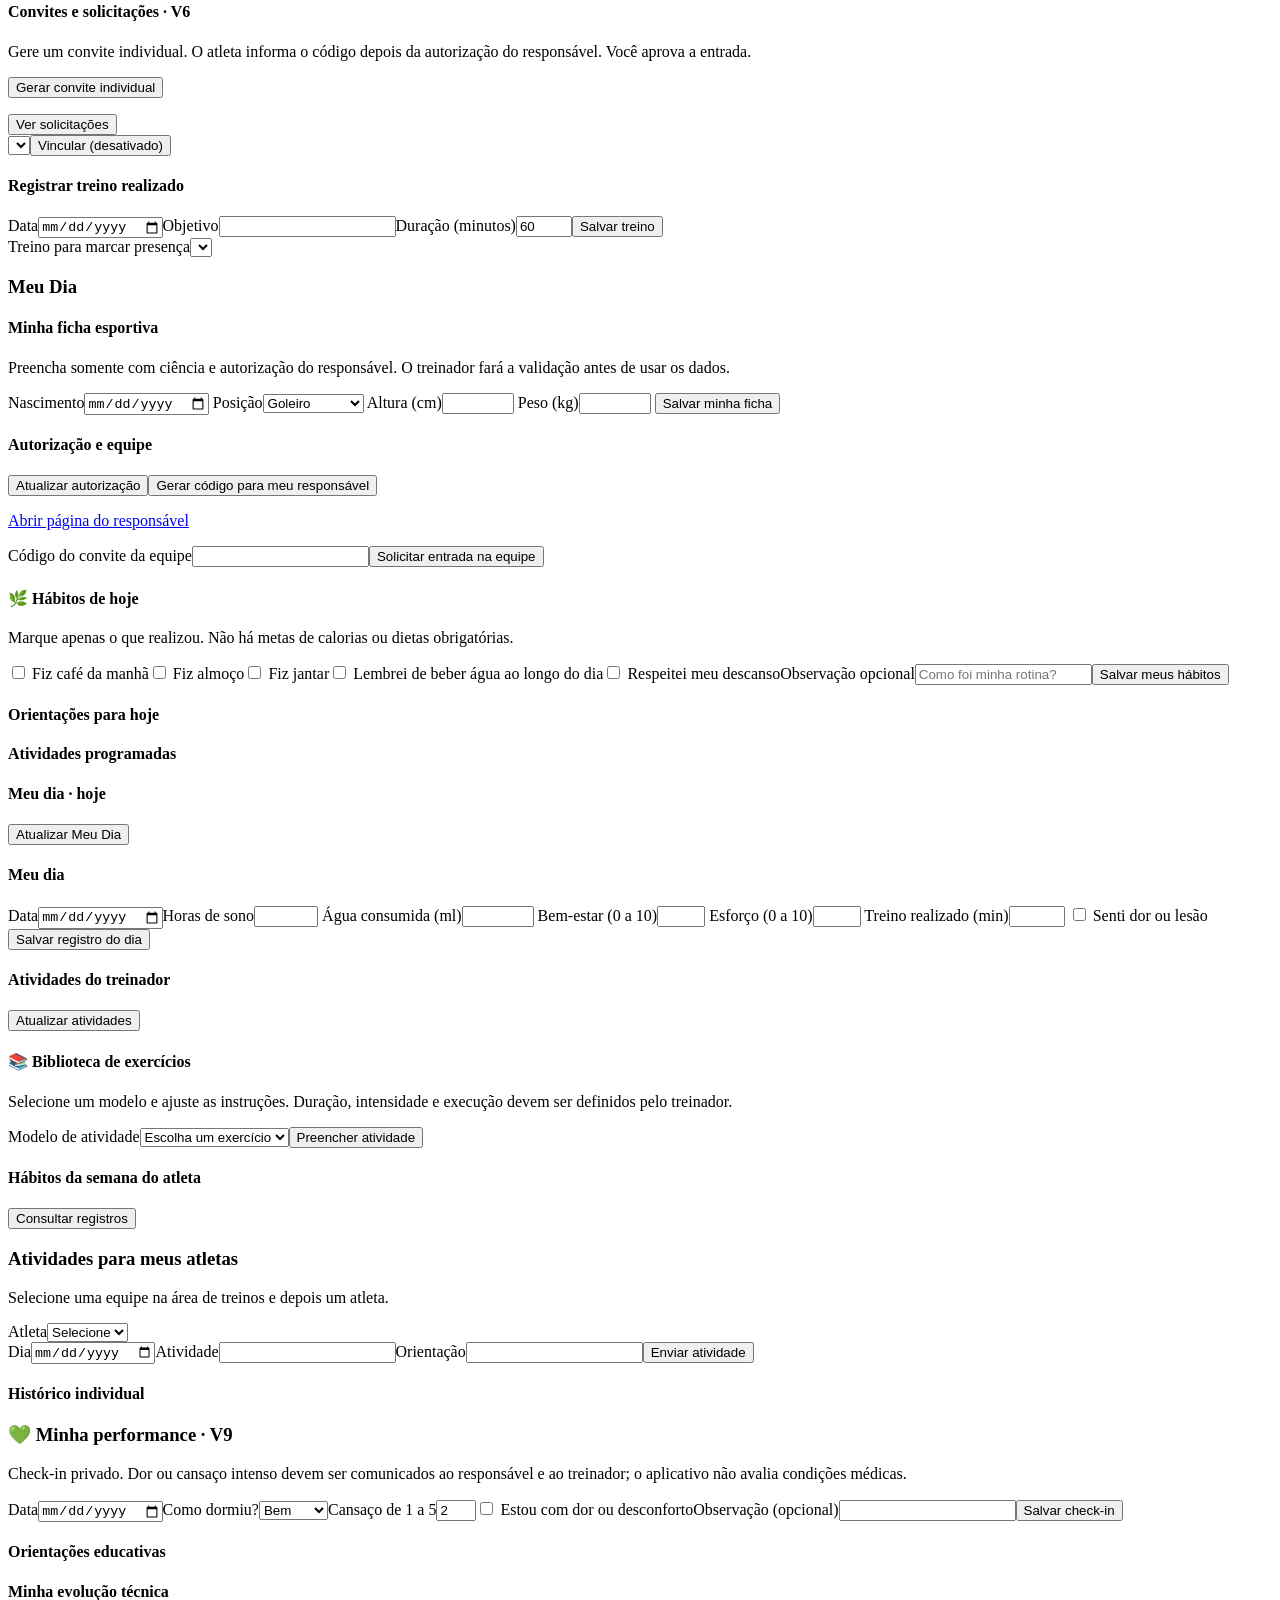
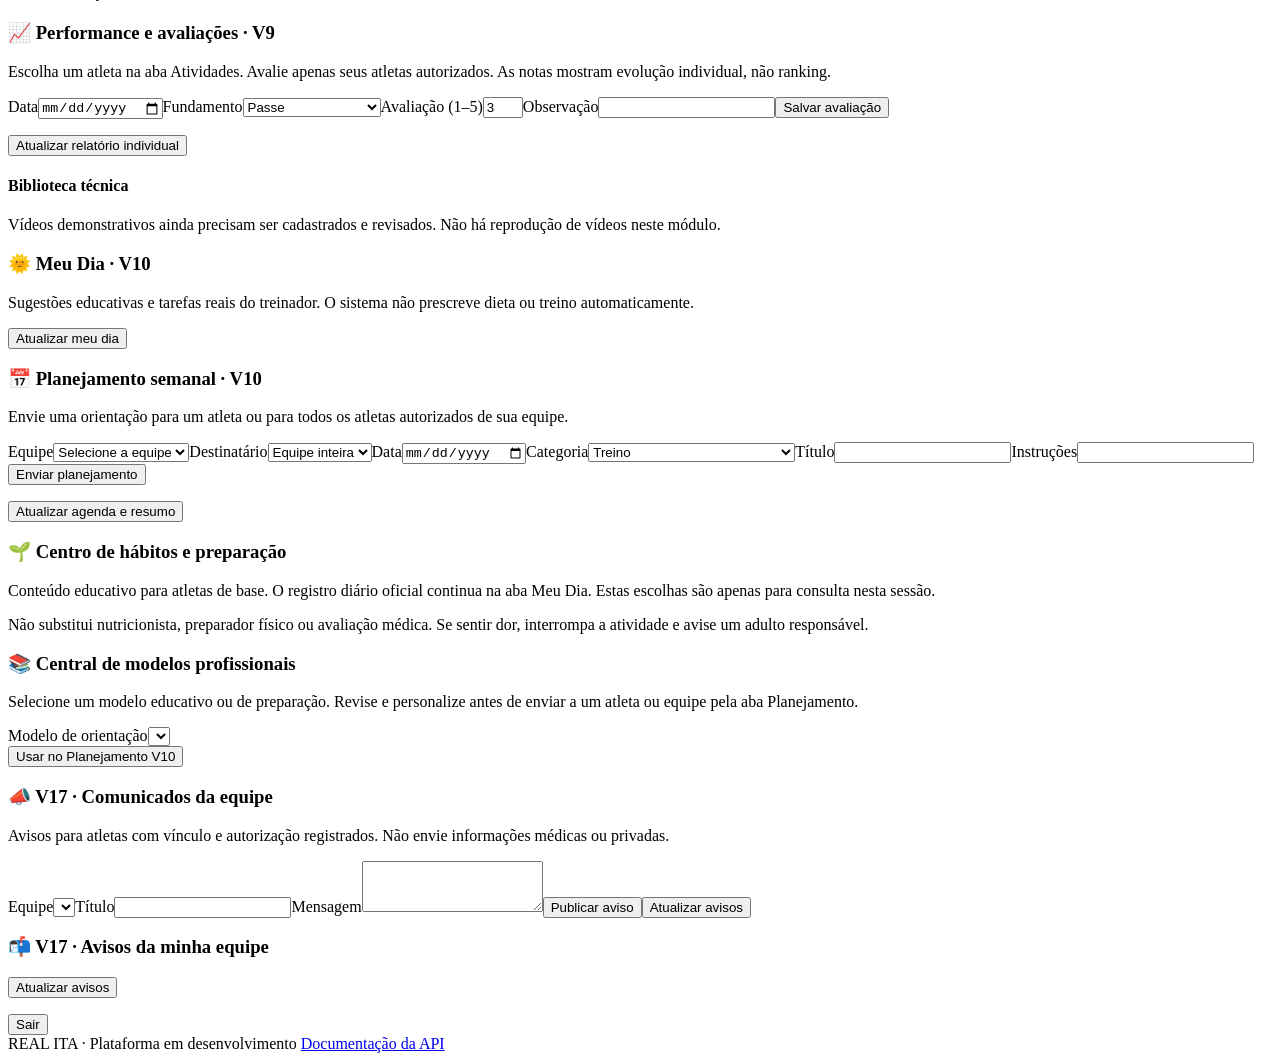
==== commit 07f27f58: "V17 comunicados e confirmacao de leitura" ====
--- a/web/index.html
+++ b/web/index.html
@@ -1,4 +1,4 @@
-<!doctype html><html lang="pt-BR"><head><meta charset="utf-8"><meta name="viewport" content="width=device-width,initial-scale=1"><meta name="theme-color" content="#07150f"><title>REAL ITA V11 | Performance</title><link rel="icon" type="image/png" href="/static/assets/real-ita-banner.png"><link rel="stylesheet" href="/static/style.css?v=10"><link rel="stylesheet" href="/static/v11.css?v=11"><link rel="stylesheet" href="/static/v12.css?v=12"></head><body><div class="app"><header><div class="logo">⚽</div><div><strong>REAL ITA</strong><small>ACADEMIA E GESTÃO DE ATLETAS</small></div><span class="status" id="status">Verificando...</span></header><main><section class="hero" id="publicHero"><img class="official-banner" src="/static/assets/real-ita-banner.png" alt="Banner oficial REAL ITA — Academia e Gestão de Atletas" loading="eager"><div class="hero-copy"><span class="eyebrow">EVOLUÇÃO EM CADA TREINO</span><h1>Seu jogo.<br><em>Sua evolução.</em></h1><p>Uma plataforma para organizar sua jornada no futsal, com acompanhamento responsável e seguro.</p><div class="actions"><button id="enter">Entrar</button><button class="outline" id="register">Criar conta</button></div></div></section><section class="cards" id="publicCards"><article><span>🏃</span><h3>Atletas</h3><p>Cadastros e acompanhamento</p></article><article><span>📋</span><h3>Treinos</h3><p>Rotina e planejamento</p></article><article><span>💧</span><h3>Bem-estar</h3><p>Hidratação, sono e recuperação</p></article><article><span>📈</span><h3>Evolução</h3><p>Histórico de desempenho</p></article></section><section id="auth" class="panel hidden"><h2 id="authTitle">Entrar</h2><form id="form"><label id="nameWrap" class="hidden">Nome<input id="name" autocomplete="name" minlength="2"></label><label>E-mail<input id="email" type="email" autocomplete="email" required></label><label>Senha<input id="password" type="password" autocomplete="current-password" minlength="8" required></label><button type="submit" id="submit">Entrar</button></form><p id="message" role="status"></p></section><section id="profile" class="panel hidden" aria-live="polite"><div class="dashboard-heading"><div class="brand-strip"><img src="/static/assets/real-ita-banner.png" alt="REAL ITA" loading="lazy"><span>REAL ITA <small>Academia e Gestão de Atletas</small></span></div><span class="eyebrow" id="panelLabel">PAINEL</span><h2 id="panelTitle">Meu painel</h2><p id="who"></p><p id="roleHelp"></p></div><div class="v11-topline"><span class="v11-live"><span class="v11-dot"></span> PAINEL REAL ITA</span><span id="v11Date"></span></div><nav id="v8Navigation" class="v8-nav hidden" aria-label="Navegação do painel"></nav><section id="v11Calendar" class="v11-calendar hidden" aria-label="Agenda semanal"><div class="v11-calendar-head"><div><span class="eyebrow">PLANEJAMENTO</span><h3>Agenda semanal</h3><p id="v11CalendarHelp" class="hint"></p></div><div class="v11-week-controls"><button type="button" id="v11PrevWeek" class="outline" aria-label="Semana anterior">‹</button><strong id="v11WeekLabel"></strong><button type="button" id="v11NextWeek" class="outline" aria-label="Próxima semana">›</button></div></div><label id="v11TeamWrap" class="hidden">Minha equipe<select id="v11CalendarTeam"></select></label><div id="v11WeekDays" class="v11-week-days"></div><p id="v11CalendarStatus" role="status" class="hint"></p><div id="v11CalendarEvents" class="v11-events"></div><button type="button" id="v11GoPlan" class="hidden">Criar planejamento</button></section><section id="v8Overview" class="v8-overview hidden" aria-label="Resumo do dia"></section><div id="staffTools" class="hidden"><button id="loadAthletes" type="button">Atualizar atletas</button><p id="athletesMessage" role="status"></p><div id="athletesList" class="athlete-list"></div></div><section id="adminTools" class="hidden management">
+<!doctype html><html lang="pt-BR"><head><meta charset="utf-8"><meta name="viewport" content="width=device-width,initial-scale=1"><meta name="theme-color" content="#07150f"><title>REAL ITA V11 | Performance</title><link rel="icon" type="image/png" href="/static/assets/real-ita-banner.png"><link rel="stylesheet" href="/static/style.css?v=10"><link rel="stylesheet" href="/static/v11.css?v=11"><link rel="stylesheet" href="/static/v12.css?v=12"><link rel="stylesheet" href="/static/v13.css?v=13"><link rel="stylesheet" href="/static/v14.css?v=14"><link rel="stylesheet" href="/static/v142.css?v=142"><link rel="stylesheet" href="/static/v15.css?v=15"><link rel="stylesheet" href="/static/v152.css?v=152"><link rel="stylesheet" href="/static/v16.css?v=16"><link rel="stylesheet" href="/static/v162.css?v=162"><link rel="stylesheet" href="/static/v17.css?v=17"></head><body><div class="app"><header><div class="logo">⚽</div><div><strong>REAL ITA</strong><small>ACADEMIA E GESTÃO DE ATLETAS</small></div><span class="status" id="status">Verificando...</span></header><main><section class="hero" id="publicHero"><img class="official-banner" src="/static/assets/real-ita-banner.png" alt="Banner oficial REAL ITA — Academia e Gestão de Atletas" loading="eager"><div class="hero-copy"><span class="eyebrow">EVOLUÇÃO EM CADA TREINO</span><h1>Seu jogo.<br><em>Sua evolução.</em></h1><p>Uma plataforma para organizar sua jornada no futsal, com acompanhamento responsável e seguro.</p><div class="actions"><button id="enter">Entrar</button><button class="outline" id="register">Criar conta</button></div></div></section><section class="cards" id="publicCards"><article><span>🏃</span><h3>Atletas</h3><p>Cadastros e acompanhamento</p></article><article><span>📋</span><h3>Treinos</h3><p>Rotina e planejamento</p></article><article><span>💧</span><h3>Bem-estar</h3><p>Hidratação, sono e recuperação</p></article><article><span>📈</span><h3>Evolução</h3><p>Histórico de desempenho</p></article></section><section id="auth" class="panel hidden"><h2 id="authTitle">Entrar</h2><form id="form"><label id="nameWrap" class="hidden">Nome<input id="name" autocomplete="name" minlength="2"></label><label>E-mail<input id="email" type="email" autocomplete="email" required></label><label>Senha<input id="password" type="password" autocomplete="current-password" minlength="8" required></label><button type="submit" id="submit">Entrar</button></form><p id="message" role="status"></p></section><section id="profile" class="panel hidden" aria-live="polite"><div class="dashboard-heading"><div class="brand-strip"><img src="/static/assets/real-ita-banner.png" alt="REAL ITA" loading="lazy"><span>REAL ITA <small>Academia e Gestão de Atletas</small></span></div><span class="eyebrow" id="panelLabel">PAINEL</span><h2 id="panelTitle">Meu painel</h2><p id="who"></p><p id="roleHelp"></p></div><div class="v11-topline"><span class="v11-live"><span class="v11-dot"></span> PAINEL REAL ITA</span><span id="v11Date"></span></div><nav id="v8Navigation" class="v8-nav hidden" aria-label="Navegação do painel"></nav><section id="v11Calendar" class="v11-calendar hidden" aria-label="Agenda semanal"><div class="v11-calendar-head"><div><span class="eyebrow">PLANEJAMENTO</span><h3>Agenda semanal</h3><p id="v11CalendarHelp" class="hint"></p></div><div class="v11-week-controls"><button type="button" id="v11PrevWeek" class="outline" aria-label="Semana anterior">‹</button><strong id="v11WeekLabel"></strong><button type="button" id="v11NextWeek" class="outline" aria-label="Próxima semana">›</button></div></div><label id="v11TeamWrap" class="hidden">Minha equipe<select id="v11CalendarTeam"></select></label><div id="v11WeekDays" class="v11-week-days"></div><p id="v11CalendarStatus" role="status" class="hint"></p><div id="v11CalendarEvents" class="v11-events"></div><button type="button" id="v11GoPlan" class="hidden">Criar planejamento</button></section><section id="v8Overview" class="v8-overview hidden" aria-label="Resumo do dia"></section><div id="staffTools" class="hidden"><button id="loadAthletes" type="button">Atualizar atletas</button><p id="athletesMessage" role="status"></p><div id="athletesList" class="athlete-list"></div></div><section id="adminTools" class="hidden management">
 <h3>Administração</h3>
 <form id="trainerForm" class="manage-form"><h4>Cadastrar treinador</h4>
 <label>Nome<input id="trainerName" required minlength="2" maxlength="120"></label>
@@ -44,4 +44,4 @@
 <section id="v9Coach" class="management hidden v9-module"><h3>📈 Performance e avaliações · V9</h3><p class="hint">Escolha um atleta na aba Atividades. Avalie apenas seus atletas autorizados. As notas mostram evolução individual, não ranking.</p><form id="v9AssessmentForm" class="manage-form"><label>Data<input id="v9AssessmentDate" type="date" required></label><label>Fundamento<select id="v9Skill"><option value="passe">Passe</option><option value="dominio">Domínio</option><option value="finalizacao">Finalização</option><option value="posicionamento">Posicionamento</option><option value="decisao">Tomada de decisão</option><option value="participacao">Participação</option></select></label><label>Avaliação (1–5)<input id="v9Score" type="number" min="1" max="5" value="3" required></label><label>Observação<input id="v9AssessmentNote" maxlength="300"></label><button>Salvar avaliação</button></form><p id="v9CoachStatus" role="status"></p><button id="v9RefreshReport" type="button" class="outline">Atualizar relatório individual</button><div id="v9Report" class="athlete-list"></div><h4>Biblioteca técnica</h4><div id="v9Library" class="athlete-list"></div><p class="hint">Vídeos demonstrativos ainda precisam ser cadastrados e revisados. Não há reprodução de vídeos neste módulo.</p></section>
 <section id="v10Athlete" class="management hidden v10-module"><h3>🌞 Meu Dia · V10</h3><p class="hint">Sugestões educativas e tarefas reais do treinador. O sistema não prescreve dieta ou treino automaticamente.</p><button id="v10RefreshDay" type="button">Atualizar meu dia</button><p id="v10AthleteStatus" role="status"></p><div id="v10DayCards" class="v10-grid"></div></section>
 <section id="v10Coach" class="management hidden v10-module"><h3>📅 Planejamento semanal · V10</h3><p class="hint">Envie uma orientação para um atleta ou para todos os atletas autorizados de sua equipe.</p><form id="v10PlanForm" class="manage-form"><label>Equipe<select id="v10Team" required><option value="">Selecione a equipe</option></select></label><label>Destinatário<select id="v10Target"><option value="">Equipe inteira</option></select></label><label>Data<input id="v10Date" type="date" required></label><label>Categoria<select id="v10Type"><option value="treino">Treino</option><option value="preparacao">Preparação física</option><option value="alimentacao">Orientação alimentar educativa</option><option value="recuperacao">Recuperação</option><option value="orientacao">Orientação geral</option><option value="jogo">Jogo</option></select></label><label>Título<input id="v10Title" minlength="3" maxlength="120" required></label><label>Instruções<input id="v10Details" minlength="3" maxlength="800" required></label><button>Enviar planejamento</button></form><p id="v10CoachStatus" role="status"></p><button id="v10RefreshAgenda" class="outline" type="button">Atualizar agenda e resumo</button><div id="v10Agenda" class="v10-grid"></div></section>
-<section id="v12Athlete" class="management hidden v12-module" aria-label="Centro de hábitos e preparação"><h3>🌱 Centro de hábitos e preparação</h3><p class="hint">Conteúdo educativo para atletas de base. O registro diário oficial continua na aba Meu Dia. Estas escolhas são apenas para consulta nesta sessão.</p><div class="v12-tabs" id="v12AthleteTabs"></div><div id="v12AthleteContent" class="v12-content" aria-live="polite"></div><p class="hint">Não substitui nutricionista, preparador físico ou avaliação médica. Se sentir dor, interrompa a atividade e avise um adulto responsável.</p></section><section id="v12Coach" class="management hidden v12-module" aria-label="Modelos para o treinador"><h3>📚 Central de modelos profissionais</h3><p class="hint">Selecione um modelo educativo ou de preparação. Revise e personalize antes de enviar a um atleta ou equipe pela aba Planejamento.</p><label>Modelo de orientação<select id="v12CoachTemplate"></select></label><div id="v12CoachPreview" class="v12-content"></div><button type="button" id="v12ApplyCoach">Usar no Planejamento V10</button><p id="v12CoachMessage" role="status"></p></section><button id="logout" class="outline" type="button">Sair</button></section><footer>REAL ITA · Plataforma em desenvolvimento <a href="/docs">Documentação da API</a></footer></main></div><script src="/static/app.js?v=10"></script><script src="/static/v11.js?v=11"></script><script src="/static/v12.js?v=12"></script></body></html>
+<section id="v12Athlete" class="management hidden v12-module" aria-label="Centro de hábitos e preparação"><h3>🌱 Centro de hábitos e preparação</h3><p class="hint">Conteúdo educativo para atletas de base. O registro diário oficial continua na aba Meu Dia. Estas escolhas são apenas para consulta nesta sessão.</p><div class="v12-tabs" id="v12AthleteTabs"></div><div id="v12AthleteContent" class="v12-content" aria-live="polite"></div><p class="hint">Não substitui nutricionista, preparador físico ou avaliação médica. Se sentir dor, interrompa a atividade e avise um adulto responsável.</p></section><section id="v12Coach" class="management hidden v12-module" aria-label="Modelos para o treinador"><h3>📚 Central de modelos profissionais</h3><p class="hint">Selecione um modelo educativo ou de preparação. Revise e personalize antes de enviar a um atleta ou equipe pela aba Planejamento.</p><label>Modelo de orientação<select id="v12CoachTemplate"></select></label><div id="v12CoachPreview" class="v12-content"></div><button type="button" id="v12ApplyCoach">Usar no Planejamento V10</button><p id="v12CoachMessage" role="status"></p></section><section id="v17Coach" class="management hidden v17-panel"><h3>📣 V17 · Comunicados da equipe</h3><p class="hint">Avisos para atletas com vínculo e autorização registrados. Não envie informações médicas ou privadas.</p><label>Equipe<select id="v17Team"></select></label><label>Título<input id="v17Title" maxlength="120"></label><label>Mensagem<textarea id="v17Text" maxlength="2000" rows="3"></textarea></label><button id="v17Send" type="button">Publicar aviso</button><button id="v17RefreshCoach" type="button" class="outline">Atualizar avisos</button><p id="v17CoachStatus" role="status"></p><div id="v17CoachList"></div></section><section id="v17Athlete" class="management hidden v17-panel"><h3>📬 V17 · Avisos da minha equipe</h3><button id="v17RefreshAthlete" type="button" class="outline">Atualizar avisos</button><p id="v17AthleteStatus" role="status"></p><div id="v17AthleteList"></div></section><button id="logout" class="outline" type="button">Sair</button></section><footer>REAL ITA · Plataforma em desenvolvimento <a href="/docs">Documentação da API</a></footer></main></div><script src="/static/app.js?v=10"></script><script src="/static/v11.js?v=11"></script><script src="/static/v12.js?v=12"></script><script src="/static/v13.js?v=13"></script><script src="/static/v14.js?v=14"></script><script src="/static/v142.js?v=142"></script><script src="/static/v15.js?v=15"></script><script src="/static/v152.js?v=152"></script><script src="/static/v16.js?v=16"></script><script src="/static/v162.js?v=162"></script><script src="/static/v17.js?v=17"></script></body></html>
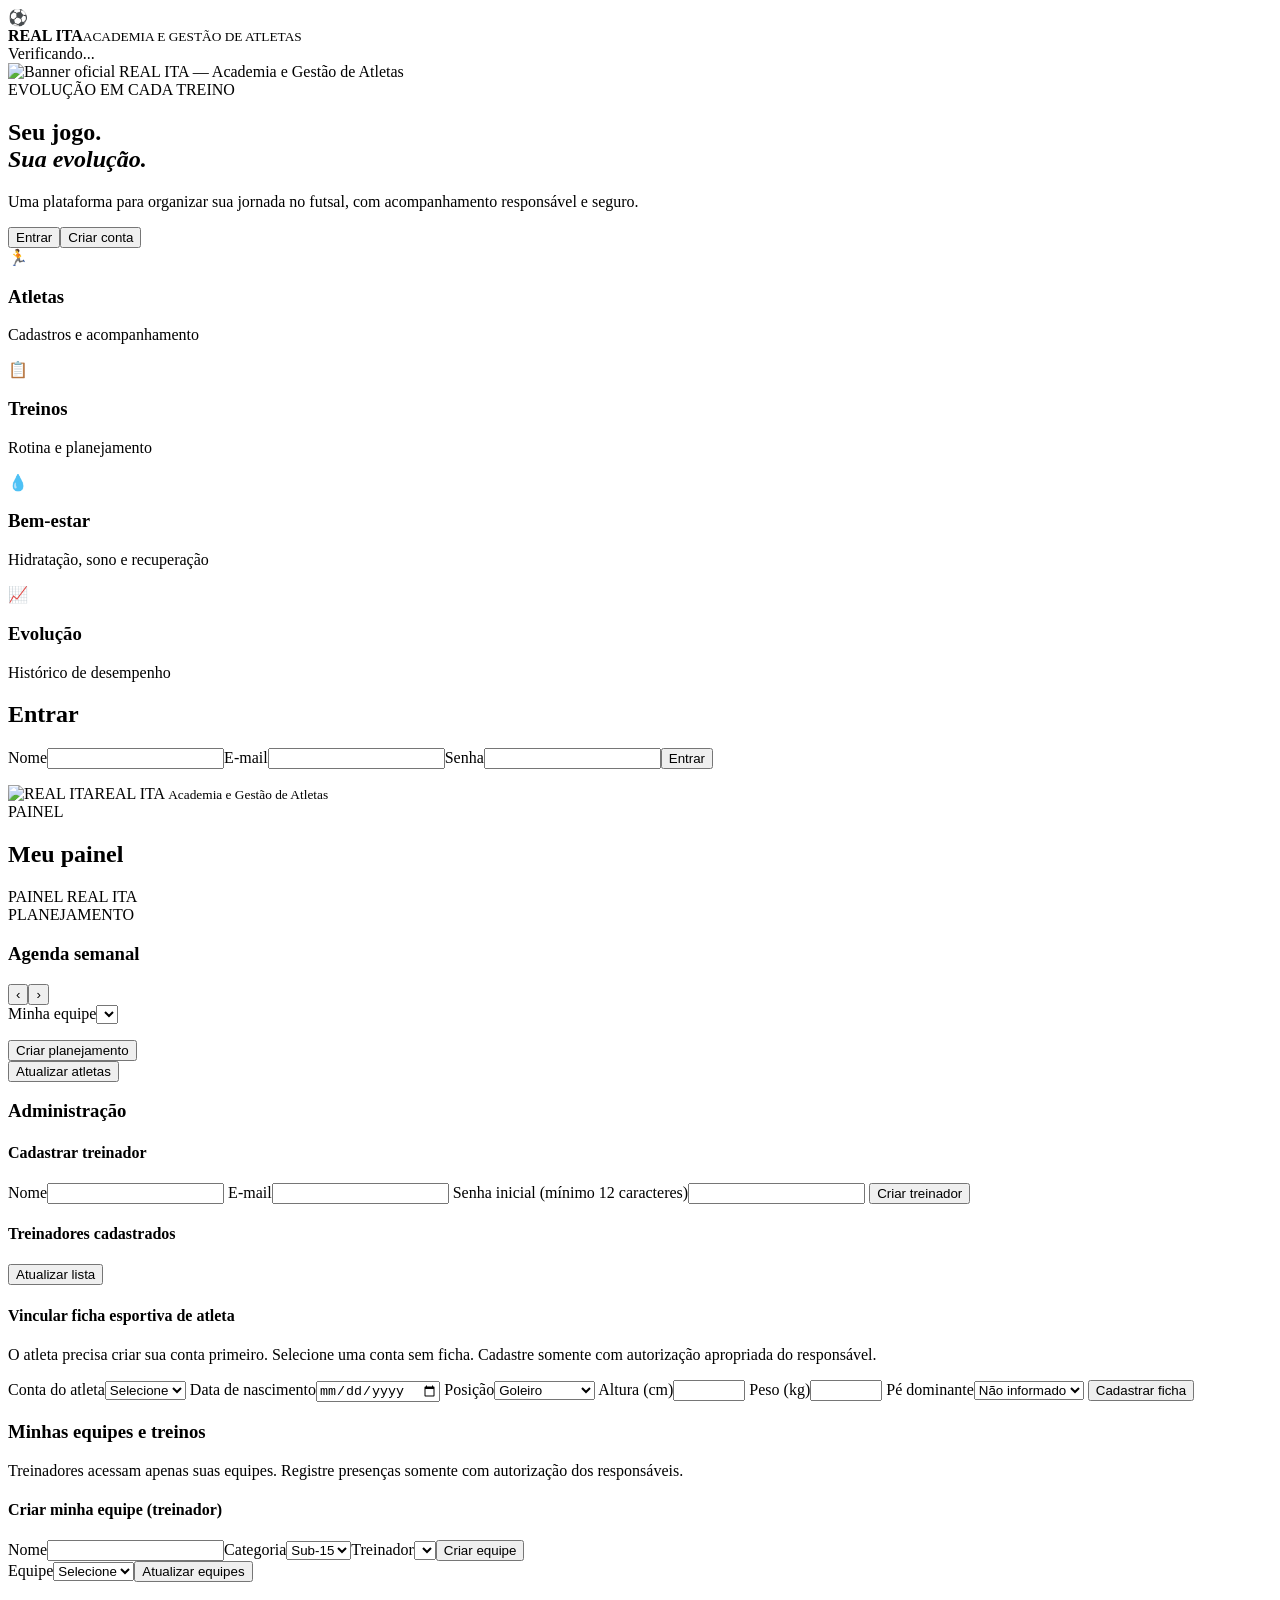
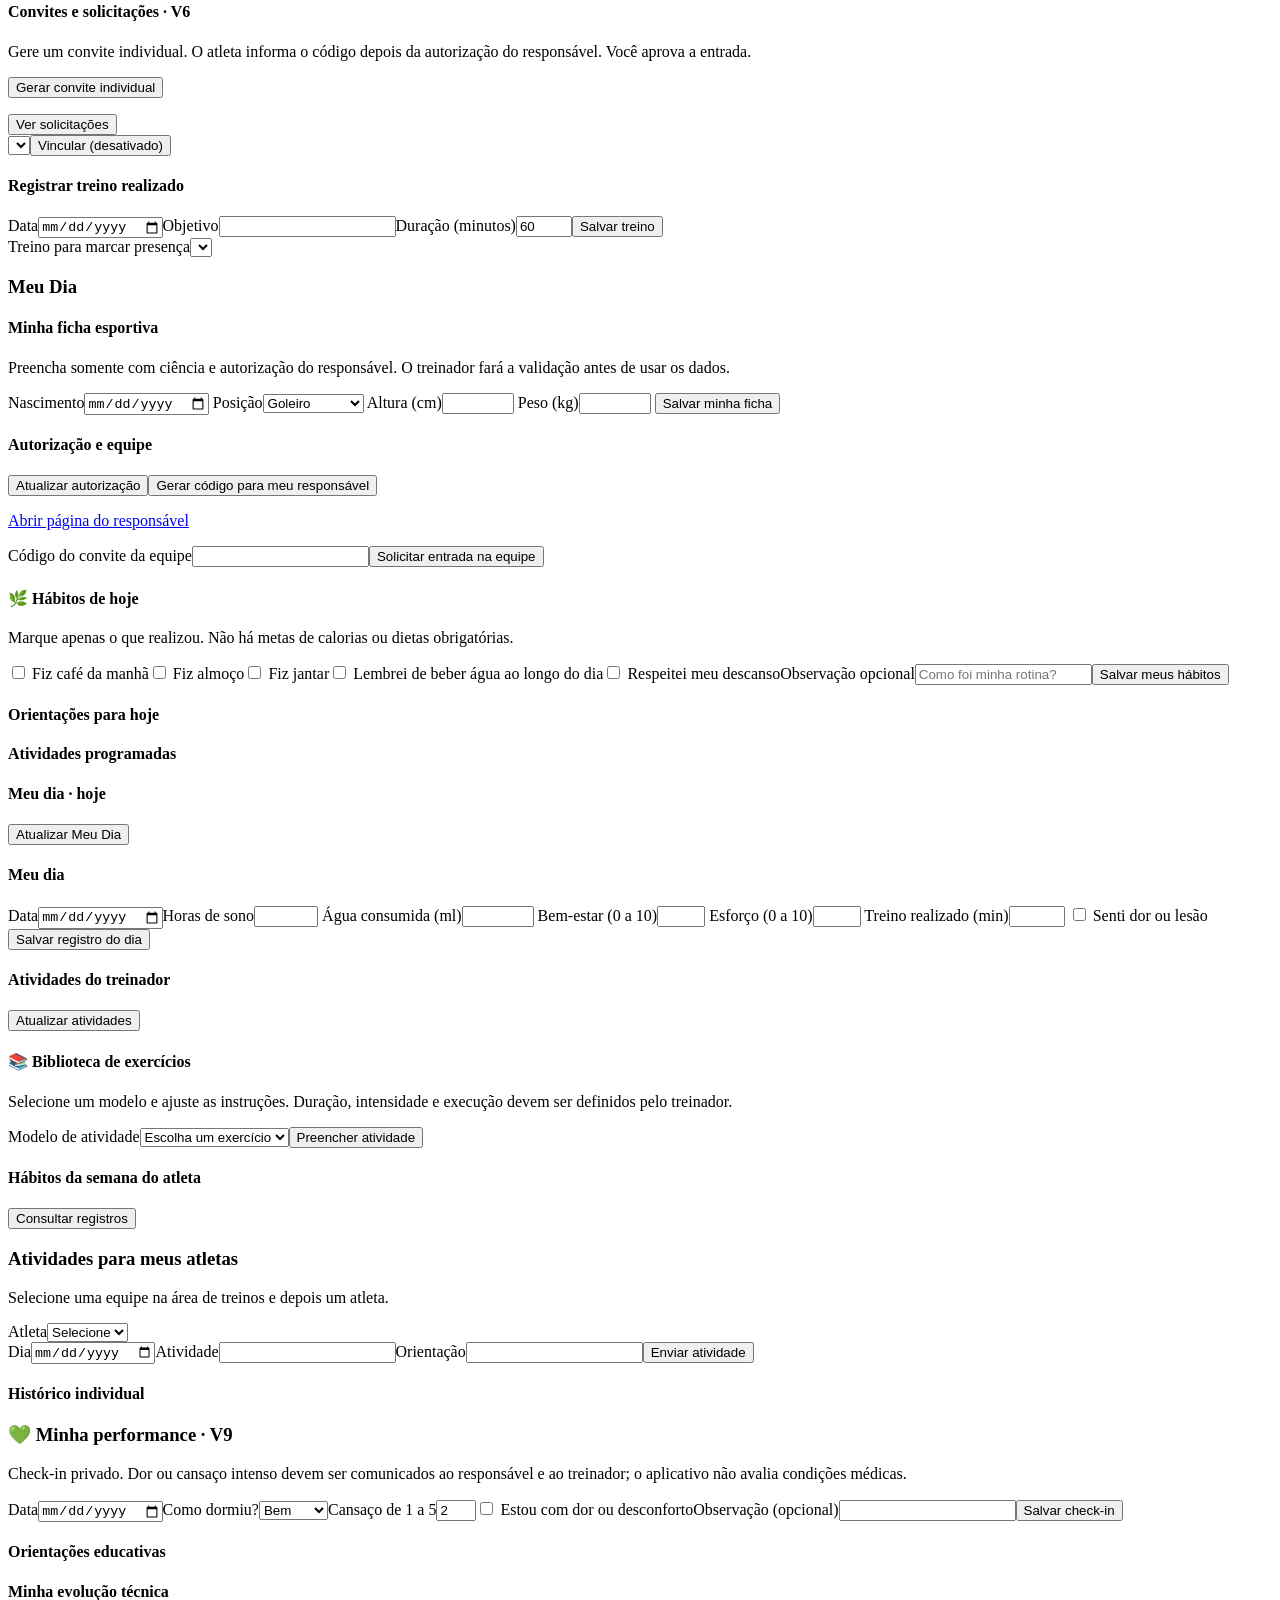
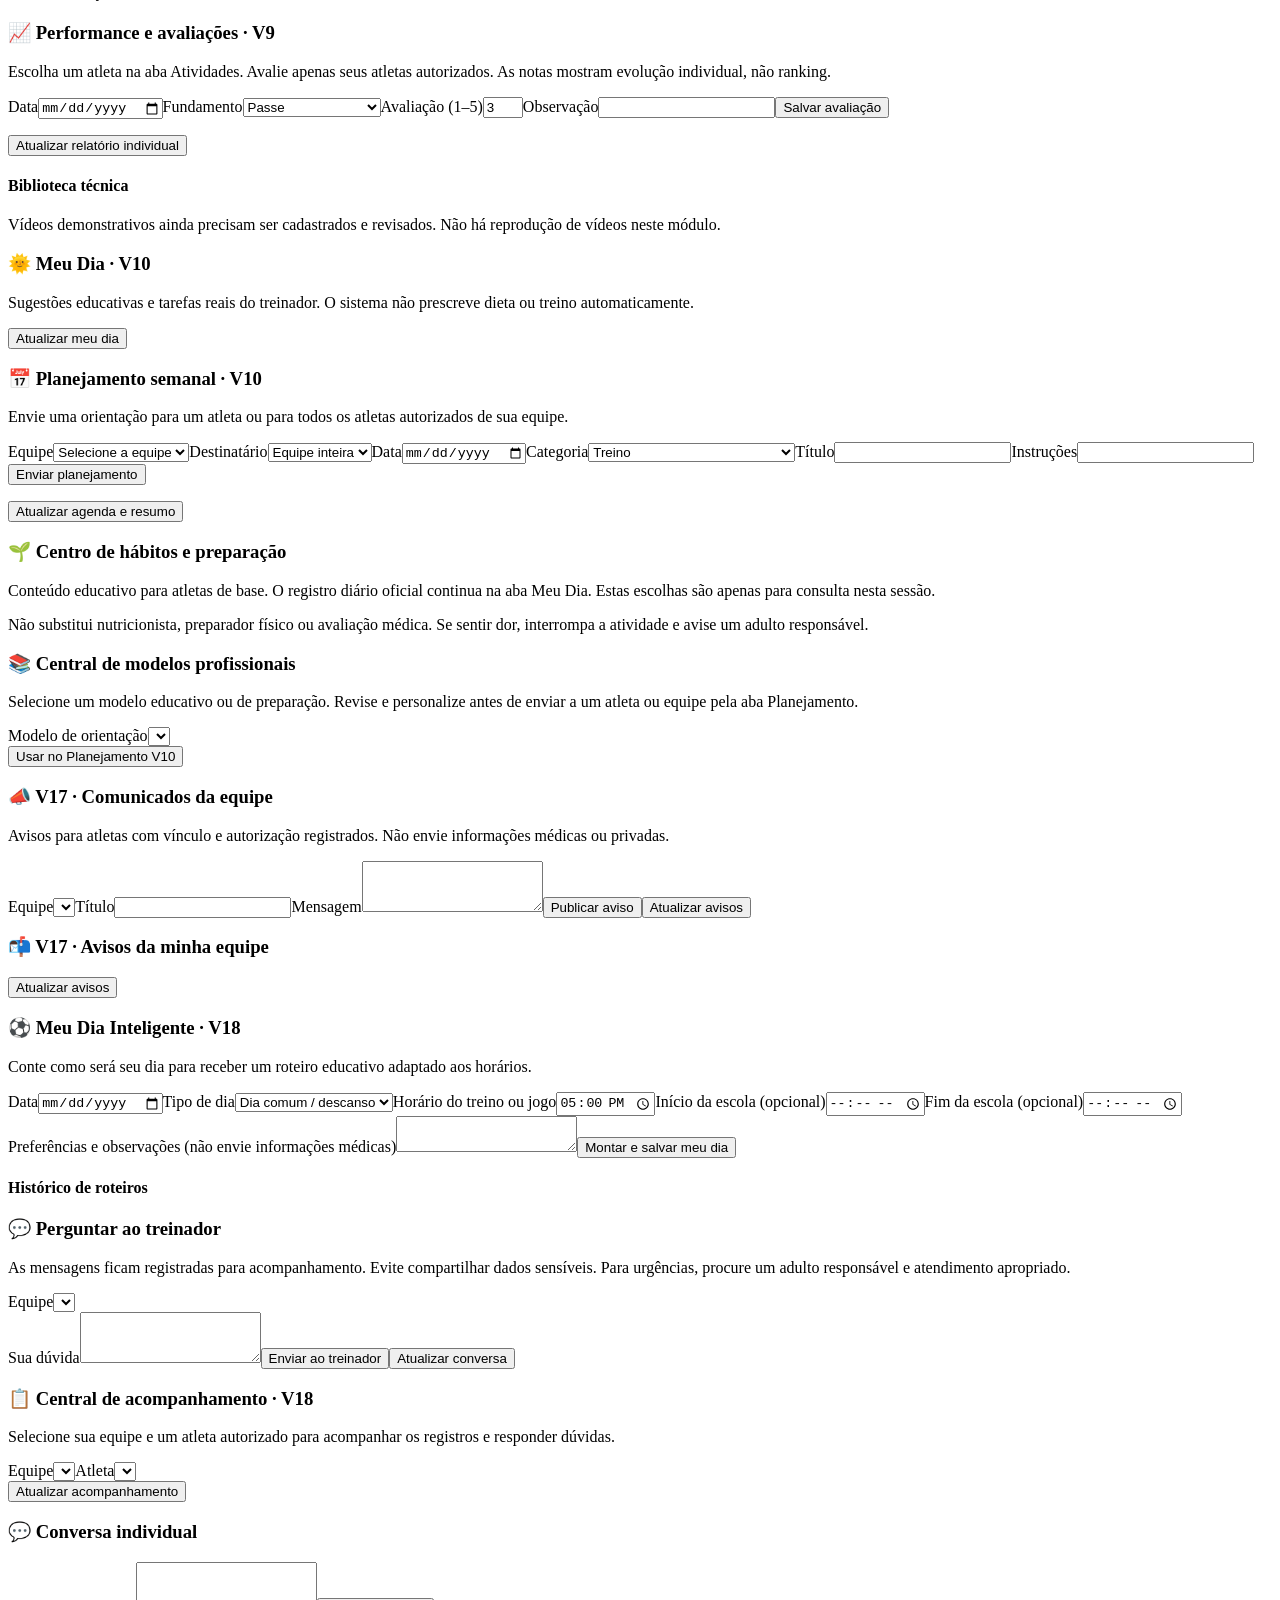
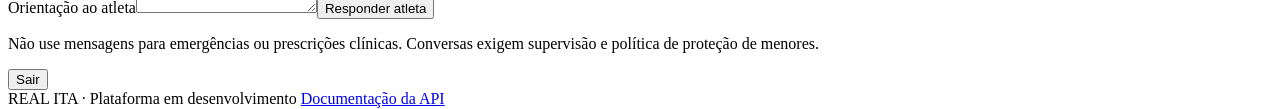
==== commit 3ef1e846: "V18 meu dia interativo e mensagens" ====
--- a/web/index.html
+++ b/web/index.html
@@ -1,4 +1,4 @@
-<!doctype html><html lang="pt-BR"><head><meta charset="utf-8"><meta name="viewport" content="width=device-width,initial-scale=1"><meta name="theme-color" content="#07150f"><title>REAL ITA V11 | Performance</title><link rel="icon" type="image/png" href="/static/assets/real-ita-banner.png"><link rel="stylesheet" href="/static/style.css?v=10"><link rel="stylesheet" href="/static/v11.css?v=11"><link rel="stylesheet" href="/static/v12.css?v=12"><link rel="stylesheet" href="/static/v13.css?v=13"><link rel="stylesheet" href="/static/v14.css?v=14"><link rel="stylesheet" href="/static/v142.css?v=142"><link rel="stylesheet" href="/static/v15.css?v=15"><link rel="stylesheet" href="/static/v152.css?v=152"><link rel="stylesheet" href="/static/v16.css?v=16"><link rel="stylesheet" href="/static/v162.css?v=162"><link rel="stylesheet" href="/static/v17.css?v=17"></head><body><div class="app"><header><div class="logo">⚽</div><div><strong>REAL ITA</strong><small>ACADEMIA E GESTÃO DE ATLETAS</small></div><span class="status" id="status">Verificando...</span></header><main><section class="hero" id="publicHero"><img class="official-banner" src="/static/assets/real-ita-banner.png" alt="Banner oficial REAL ITA — Academia e Gestão de Atletas" loading="eager"><div class="hero-copy"><span class="eyebrow">EVOLUÇÃO EM CADA TREINO</span><h1>Seu jogo.<br><em>Sua evolução.</em></h1><p>Uma plataforma para organizar sua jornada no futsal, com acompanhamento responsável e seguro.</p><div class="actions"><button id="enter">Entrar</button><button class="outline" id="register">Criar conta</button></div></div></section><section class="cards" id="publicCards"><article><span>🏃</span><h3>Atletas</h3><p>Cadastros e acompanhamento</p></article><article><span>📋</span><h3>Treinos</h3><p>Rotina e planejamento</p></article><article><span>💧</span><h3>Bem-estar</h3><p>Hidratação, sono e recuperação</p></article><article><span>📈</span><h3>Evolução</h3><p>Histórico de desempenho</p></article></section><section id="auth" class="panel hidden"><h2 id="authTitle">Entrar</h2><form id="form"><label id="nameWrap" class="hidden">Nome<input id="name" autocomplete="name" minlength="2"></label><label>E-mail<input id="email" type="email" autocomplete="email" required></label><label>Senha<input id="password" type="password" autocomplete="current-password" minlength="8" required></label><button type="submit" id="submit">Entrar</button></form><p id="message" role="status"></p></section><section id="profile" class="panel hidden" aria-live="polite"><div class="dashboard-heading"><div class="brand-strip"><img src="/static/assets/real-ita-banner.png" alt="REAL ITA" loading="lazy"><span>REAL ITA <small>Academia e Gestão de Atletas</small></span></div><span class="eyebrow" id="panelLabel">PAINEL</span><h2 id="panelTitle">Meu painel</h2><p id="who"></p><p id="roleHelp"></p></div><div class="v11-topline"><span class="v11-live"><span class="v11-dot"></span> PAINEL REAL ITA</span><span id="v11Date"></span></div><nav id="v8Navigation" class="v8-nav hidden" aria-label="Navegação do painel"></nav><section id="v11Calendar" class="v11-calendar hidden" aria-label="Agenda semanal"><div class="v11-calendar-head"><div><span class="eyebrow">PLANEJAMENTO</span><h3>Agenda semanal</h3><p id="v11CalendarHelp" class="hint"></p></div><div class="v11-week-controls"><button type="button" id="v11PrevWeek" class="outline" aria-label="Semana anterior">‹</button><strong id="v11WeekLabel"></strong><button type="button" id="v11NextWeek" class="outline" aria-label="Próxima semana">›</button></div></div><label id="v11TeamWrap" class="hidden">Minha equipe<select id="v11CalendarTeam"></select></label><div id="v11WeekDays" class="v11-week-days"></div><p id="v11CalendarStatus" role="status" class="hint"></p><div id="v11CalendarEvents" class="v11-events"></div><button type="button" id="v11GoPlan" class="hidden">Criar planejamento</button></section><section id="v8Overview" class="v8-overview hidden" aria-label="Resumo do dia"></section><div id="staffTools" class="hidden"><button id="loadAthletes" type="button">Atualizar atletas</button><p id="athletesMessage" role="status"></p><div id="athletesList" class="athlete-list"></div></div><section id="adminTools" class="hidden management">
+<!doctype html><html lang="pt-BR"><head><meta charset="utf-8"><meta name="viewport" content="width=device-width,initial-scale=1"><meta name="theme-color" content="#07150f"><title>REAL ITA V11 | Performance</title><link rel="icon" type="image/png" href="/static/assets/real-ita-banner.png"><link rel="stylesheet" href="/static/style.css?v=10"><link rel="stylesheet" href="/static/v11.css?v=11"><link rel="stylesheet" href="/static/v12.css?v=12"><link rel="stylesheet" href="/static/v13.css?v=13"><link rel="stylesheet" href="/static/v14.css?v=14"><link rel="stylesheet" href="/static/v142.css?v=142"><link rel="stylesheet" href="/static/v15.css?v=15"><link rel="stylesheet" href="/static/v152.css?v=152"><link rel="stylesheet" href="/static/v16.css?v=16"><link rel="stylesheet" href="/static/v162.css?v=162"><link rel="stylesheet" href="/static/v17.css?v=17"><link rel="stylesheet" href="/static/v18.css?v=18"></head><body><div class="app"><header><div class="logo">⚽</div><div><strong>REAL ITA</strong><small>ACADEMIA E GESTÃO DE ATLETAS</small></div><span class="status" id="status">Verificando...</span></header><main><section class="hero" id="publicHero"><img class="official-banner" src="/static/assets/real-ita-banner.png" alt="Banner oficial REAL ITA — Academia e Gestão de Atletas" loading="eager"><div class="hero-copy"><span class="eyebrow">EVOLUÇÃO EM CADA TREINO</span><h1>Seu jogo.<br><em>Sua evolução.</em></h1><p>Uma plataforma para organizar sua jornada no futsal, com acompanhamento responsável e seguro.</p><div class="actions"><button id="enter">Entrar</button><button class="outline" id="register">Criar conta</button></div></div></section><section class="cards" id="publicCards"><article><span>🏃</span><h3>Atletas</h3><p>Cadastros e acompanhamento</p></article><article><span>📋</span><h3>Treinos</h3><p>Rotina e planejamento</p></article><article><span>💧</span><h3>Bem-estar</h3><p>Hidratação, sono e recuperação</p></article><article><span>📈</span><h3>Evolução</h3><p>Histórico de desempenho</p></article></section><section id="auth" class="panel hidden"><h2 id="authTitle">Entrar</h2><form id="form"><label id="nameWrap" class="hidden">Nome<input id="name" autocomplete="name" minlength="2"></label><label>E-mail<input id="email" type="email" autocomplete="email" required></label><label>Senha<input id="password" type="password" autocomplete="current-password" minlength="8" required></label><button type="submit" id="submit">Entrar</button></form><p id="message" role="status"></p></section><section id="profile" class="panel hidden" aria-live="polite"><div class="dashboard-heading"><div class="brand-strip"><img src="/static/assets/real-ita-banner.png" alt="REAL ITA" loading="lazy"><span>REAL ITA <small>Academia e Gestão de Atletas</small></span></div><span class="eyebrow" id="panelLabel">PAINEL</span><h2 id="panelTitle">Meu painel</h2><p id="who"></p><p id="roleHelp"></p></div><div class="v11-topline"><span class="v11-live"><span class="v11-dot"></span> PAINEL REAL ITA</span><span id="v11Date"></span></div><nav id="v8Navigation" class="v8-nav hidden" aria-label="Navegação do painel"></nav><section id="v11Calendar" class="v11-calendar hidden" aria-label="Agenda semanal"><div class="v11-calendar-head"><div><span class="eyebrow">PLANEJAMENTO</span><h3>Agenda semanal</h3><p id="v11CalendarHelp" class="hint"></p></div><div class="v11-week-controls"><button type="button" id="v11PrevWeek" class="outline" aria-label="Semana anterior">‹</button><strong id="v11WeekLabel"></strong><button type="button" id="v11NextWeek" class="outline" aria-label="Próxima semana">›</button></div></div><label id="v11TeamWrap" class="hidden">Minha equipe<select id="v11CalendarTeam"></select></label><div id="v11WeekDays" class="v11-week-days"></div><p id="v11CalendarStatus" role="status" class="hint"></p><div id="v11CalendarEvents" class="v11-events"></div><button type="button" id="v11GoPlan" class="hidden">Criar planejamento</button></section><section id="v8Overview" class="v8-overview hidden" aria-label="Resumo do dia"></section><div id="staffTools" class="hidden"><button id="loadAthletes" type="button">Atualizar atletas</button><p id="athletesMessage" role="status"></p><div id="athletesList" class="athlete-list"></div></div><section id="adminTools" class="hidden management">
 <h3>Administração</h3>
 <form id="trainerForm" class="manage-form"><h4>Cadastrar treinador</h4>
 <label>Nome<input id="trainerName" required minlength="2" maxlength="120"></label>
@@ -44,4 +44,4 @@
 <section id="v9Coach" class="management hidden v9-module"><h3>📈 Performance e avaliações · V9</h3><p class="hint">Escolha um atleta na aba Atividades. Avalie apenas seus atletas autorizados. As notas mostram evolução individual, não ranking.</p><form id="v9AssessmentForm" class="manage-form"><label>Data<input id="v9AssessmentDate" type="date" required></label><label>Fundamento<select id="v9Skill"><option value="passe">Passe</option><option value="dominio">Domínio</option><option value="finalizacao">Finalização</option><option value="posicionamento">Posicionamento</option><option value="decisao">Tomada de decisão</option><option value="participacao">Participação</option></select></label><label>Avaliação (1–5)<input id="v9Score" type="number" min="1" max="5" value="3" required></label><label>Observação<input id="v9AssessmentNote" maxlength="300"></label><button>Salvar avaliação</button></form><p id="v9CoachStatus" role="status"></p><button id="v9RefreshReport" type="button" class="outline">Atualizar relatório individual</button><div id="v9Report" class="athlete-list"></div><h4>Biblioteca técnica</h4><div id="v9Library" class="athlete-list"></div><p class="hint">Vídeos demonstrativos ainda precisam ser cadastrados e revisados. Não há reprodução de vídeos neste módulo.</p></section>
 <section id="v10Athlete" class="management hidden v10-module"><h3>🌞 Meu Dia · V10</h3><p class="hint">Sugestões educativas e tarefas reais do treinador. O sistema não prescreve dieta ou treino automaticamente.</p><button id="v10RefreshDay" type="button">Atualizar meu dia</button><p id="v10AthleteStatus" role="status"></p><div id="v10DayCards" class="v10-grid"></div></section>
 <section id="v10Coach" class="management hidden v10-module"><h3>📅 Planejamento semanal · V10</h3><p class="hint">Envie uma orientação para um atleta ou para todos os atletas autorizados de sua equipe.</p><form id="v10PlanForm" class="manage-form"><label>Equipe<select id="v10Team" required><option value="">Selecione a equipe</option></select></label><label>Destinatário<select id="v10Target"><option value="">Equipe inteira</option></select></label><label>Data<input id="v10Date" type="date" required></label><label>Categoria<select id="v10Type"><option value="treino">Treino</option><option value="preparacao">Preparação física</option><option value="alimentacao">Orientação alimentar educativa</option><option value="recuperacao">Recuperação</option><option value="orientacao">Orientação geral</option><option value="jogo">Jogo</option></select></label><label>Título<input id="v10Title" minlength="3" maxlength="120" required></label><label>Instruções<input id="v10Details" minlength="3" maxlength="800" required></label><button>Enviar planejamento</button></form><p id="v10CoachStatus" role="status"></p><button id="v10RefreshAgenda" class="outline" type="button">Atualizar agenda e resumo</button><div id="v10Agenda" class="v10-grid"></div></section>
-<section id="v12Athlete" class="management hidden v12-module" aria-label="Centro de hábitos e preparação"><h3>🌱 Centro de hábitos e preparação</h3><p class="hint">Conteúdo educativo para atletas de base. O registro diário oficial continua na aba Meu Dia. Estas escolhas são apenas para consulta nesta sessão.</p><div class="v12-tabs" id="v12AthleteTabs"></div><div id="v12AthleteContent" class="v12-content" aria-live="polite"></div><p class="hint">Não substitui nutricionista, preparador físico ou avaliação médica. Se sentir dor, interrompa a atividade e avise um adulto responsável.</p></section><section id="v12Coach" class="management hidden v12-module" aria-label="Modelos para o treinador"><h3>📚 Central de modelos profissionais</h3><p class="hint">Selecione um modelo educativo ou de preparação. Revise e personalize antes de enviar a um atleta ou equipe pela aba Planejamento.</p><label>Modelo de orientação<select id="v12CoachTemplate"></select></label><div id="v12CoachPreview" class="v12-content"></div><button type="button" id="v12ApplyCoach">Usar no Planejamento V10</button><p id="v12CoachMessage" role="status"></p></section><section id="v17Coach" class="management hidden v17-panel"><h3>📣 V17 · Comunicados da equipe</h3><p class="hint">Avisos para atletas com vínculo e autorização registrados. Não envie informações médicas ou privadas.</p><label>Equipe<select id="v17Team"></select></label><label>Título<input id="v17Title" maxlength="120"></label><label>Mensagem<textarea id="v17Text" maxlength="2000" rows="3"></textarea></label><button id="v17Send" type="button">Publicar aviso</button><button id="v17RefreshCoach" type="button" class="outline">Atualizar avisos</button><p id="v17CoachStatus" role="status"></p><div id="v17CoachList"></div></section><section id="v17Athlete" class="management hidden v17-panel"><h3>📬 V17 · Avisos da minha equipe</h3><button id="v17RefreshAthlete" type="button" class="outline">Atualizar avisos</button><p id="v17AthleteStatus" role="status"></p><div id="v17AthleteList"></div></section><button id="logout" class="outline" type="button">Sair</button></section><footer>REAL ITA · Plataforma em desenvolvimento <a href="/docs">Documentação da API</a></footer></main></div><script src="/static/app.js?v=10"></script><script src="/static/v11.js?v=11"></script><script src="/static/v12.js?v=12"></script><script src="/static/v13.js?v=13"></script><script src="/static/v14.js?v=14"></script><script src="/static/v142.js?v=142"></script><script src="/static/v15.js?v=15"></script><script src="/static/v152.js?v=152"></script><script src="/static/v16.js?v=16"></script><script src="/static/v162.js?v=162"></script><script src="/static/v17.js?v=17"></script></body></html>
+<section id="v12Athlete" class="management hidden v12-module" aria-label="Centro de hábitos e preparação"><h3>🌱 Centro de hábitos e preparação</h3><p class="hint">Conteúdo educativo para atletas de base. O registro diário oficial continua na aba Meu Dia. Estas escolhas são apenas para consulta nesta sessão.</p><div class="v12-tabs" id="v12AthleteTabs"></div><div id="v12AthleteContent" class="v12-content" aria-live="polite"></div><p class="hint">Não substitui nutricionista, preparador físico ou avaliação médica. Se sentir dor, interrompa a atividade e avise um adulto responsável.</p></section><section id="v12Coach" class="management hidden v12-module" aria-label="Modelos para o treinador"><h3>📚 Central de modelos profissionais</h3><p class="hint">Selecione um modelo educativo ou de preparação. Revise e personalize antes de enviar a um atleta ou equipe pela aba Planejamento.</p><label>Modelo de orientação<select id="v12CoachTemplate"></select></label><div id="v12CoachPreview" class="v12-content"></div><button type="button" id="v12ApplyCoach">Usar no Planejamento V10</button><p id="v12CoachMessage" role="status"></p></section><section id="v17Coach" class="management hidden v17-panel"><h3>📣 V17 · Comunicados da equipe</h3><p class="hint">Avisos para atletas com vínculo e autorização registrados. Não envie informações médicas ou privadas.</p><label>Equipe<select id="v17Team"></select></label><label>Título<input id="v17Title" maxlength="120"></label><label>Mensagem<textarea id="v17Text" maxlength="2000" rows="3"></textarea></label><button id="v17Send" type="button">Publicar aviso</button><button id="v17RefreshCoach" type="button" class="outline">Atualizar avisos</button><p id="v17CoachStatus" role="status"></p><div id="v17CoachList"></div></section><section id="v17Athlete" class="management hidden v17-panel"><h3>📬 V17 · Avisos da minha equipe</h3><button id="v17RefreshAthlete" type="button" class="outline">Atualizar avisos</button><p id="v17AthleteStatus" role="status"></p><div id="v17AthleteList"></div></section><section id="v18Athlete" class="v18-shell hidden"><h3>⚽ Meu Dia Inteligente · V18</h3><p>Conte como será seu dia para receber um roteiro educativo adaptado aos horários.</p><div class="v18-grid"><label>Data<input id="v18Date" type="date"></label><label>Tipo de dia<select id="v18DayType"><option value="comum">Dia comum / descanso</option><option value="treino">Dia de treino</option><option value="jogo">Dia de jogo</option></select></label><label id="v18ActivityWrap">Horário do treino ou jogo<input id="v18Activity" type="time" value="17:00"></label><label>Início da escola (opcional)<input id="v18SchoolStart" type="time"></label><label>Fim da escola (opcional)<input id="v18SchoolEnd" type="time"></label></div><label>Preferências e observações (não envie informações médicas)<textarea id="v18Notes" maxlength="400" rows="2"></textarea></label><button type="button" id="v18Create">Montar e salvar meu dia</button><p id="v18AthleteStatus" role="status"></p><div id="v18Agenda"></div><h4>Histórico de roteiros</h4><div id="v18History"></div><h3>💬 Perguntar ao treinador</h3><p class="v18-note">As mensagens ficam registradas para acompanhamento. Evite compartilhar dados sensíveis. Para urgências, procure um adulto responsável e atendimento apropriado.</p><label>Equipe<select id="v18AthleteTeam"></select></label><div id="v18AthleteChat" class="v18-chat"></div><label>Sua dúvida<textarea id="v18AthleteText" maxlength="1200" rows="3"></textarea></label><button type="button" id="v18AthleteSend">Enviar ao treinador</button><button type="button" id="v18AthleteRefresh" class="outline">Atualizar conversa</button></section><section id="v18Coach" class="v18-shell hidden"><h3>📋 Central de acompanhamento · V18</h3><p>Selecione sua equipe e um atleta autorizado para acompanhar os registros e responder dúvidas.</p><div class="v18-grid"><label>Equipe<select id="v18CoachTeam"></select></label><label>Atleta<select id="v18CoachAthlete"></select></label></div><button type="button" id="v18CoachRefresh">Atualizar acompanhamento</button><p id="v18CoachStatus" role="status"></p><div id="v18Summary"></div><h3>💬 Conversa individual</h3><div id="v18CoachChat" class="v18-chat"></div><label>Orientação ao atleta<textarea id="v18CoachText" maxlength="1200" rows="3"></textarea></label><button type="button" id="v18CoachSend">Responder atleta</button><p class="v18-note">Não use mensagens para emergências ou prescrições clínicas. Conversas exigem supervisão e política de proteção de menores.</p></section><button id="logout" class="outline" type="button">Sair</button></section><footer>REAL ITA · Plataforma em desenvolvimento <a href="/docs">Documentação da API</a></footer></main></div><script src="/static/app.js?v=10"></script><script src="/static/v11.js?v=11"></script><script src="/static/v12.js?v=12"></script><script src="/static/v13.js?v=13"></script><script src="/static/v14.js?v=14"></script><script src="/static/v142.js?v=142"></script><script src="/static/v15.js?v=15"></script><script src="/static/v152.js?v=152"></script><script src="/static/v16.js?v=16"></script><script src="/static/v162.js?v=162"></script><script src="/static/v17.js?v=17"></script><script src="/static/v18.js?v=18"></script></body></html>
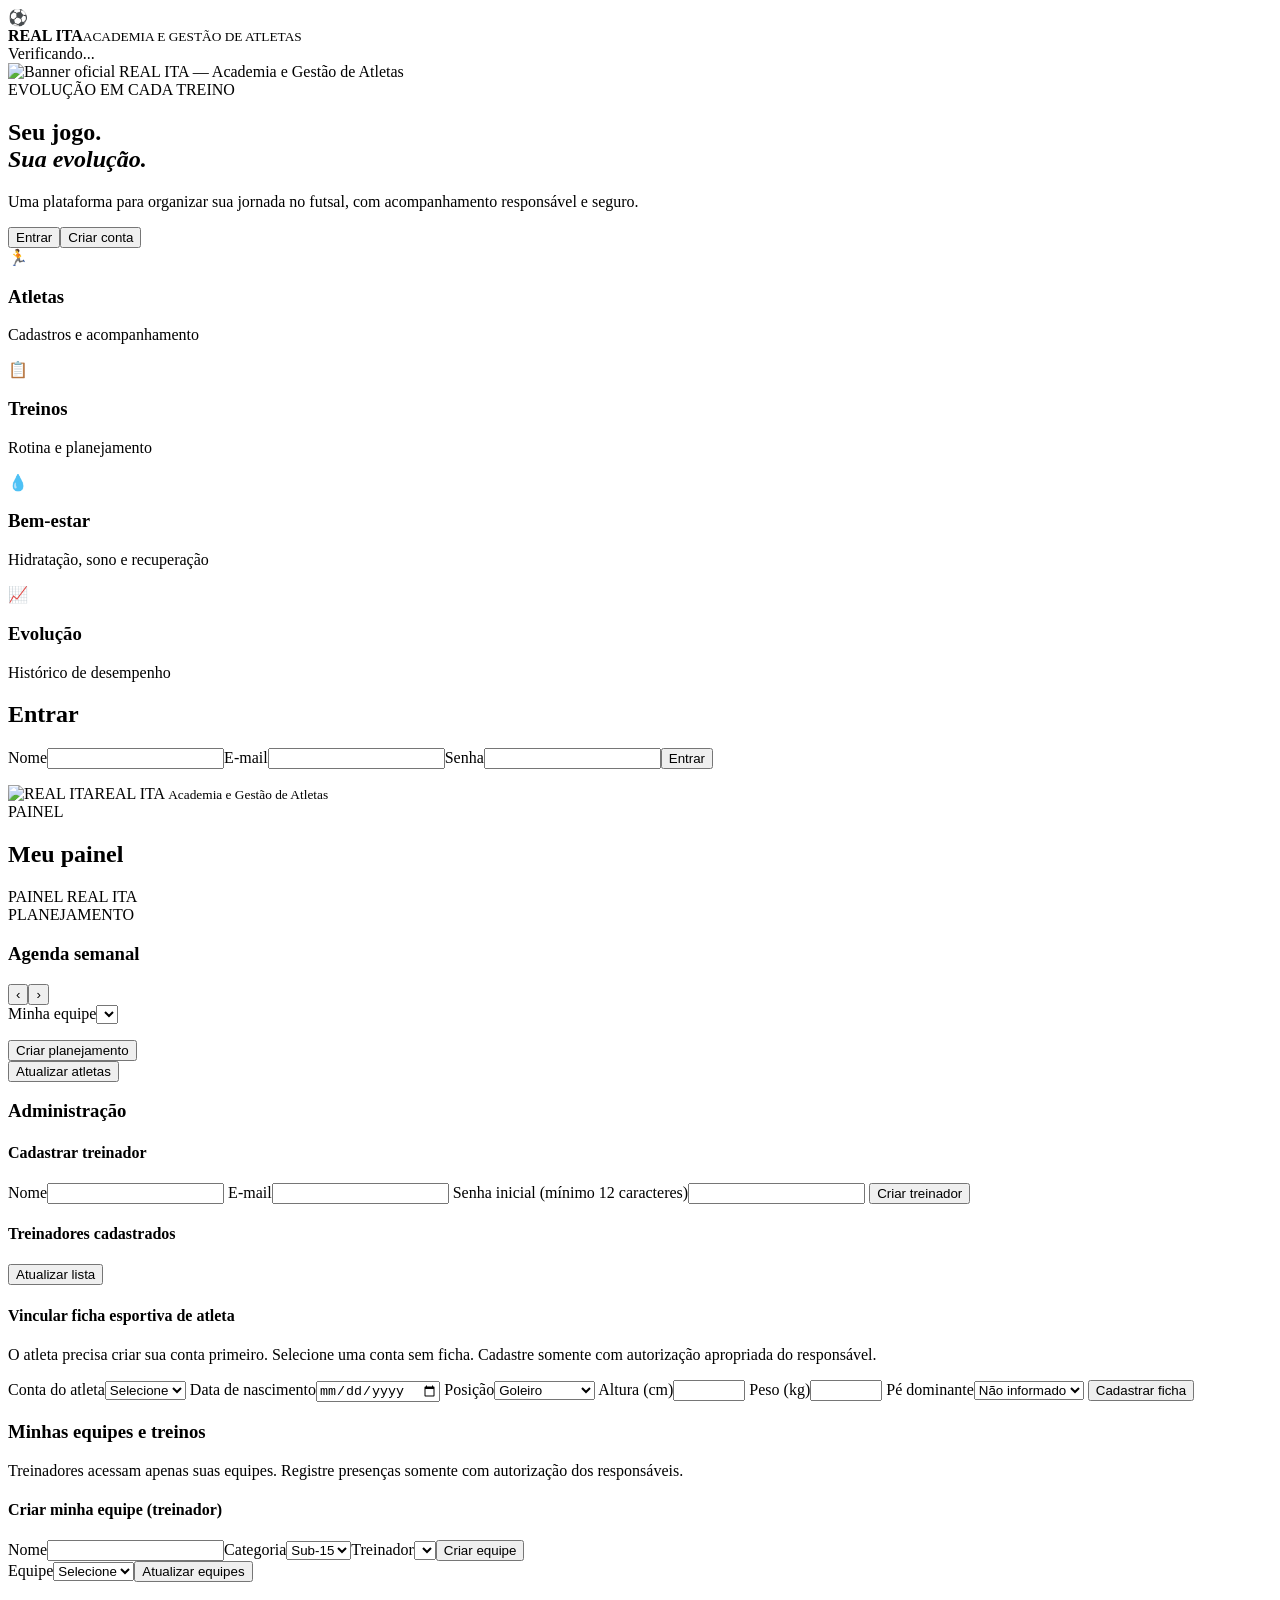
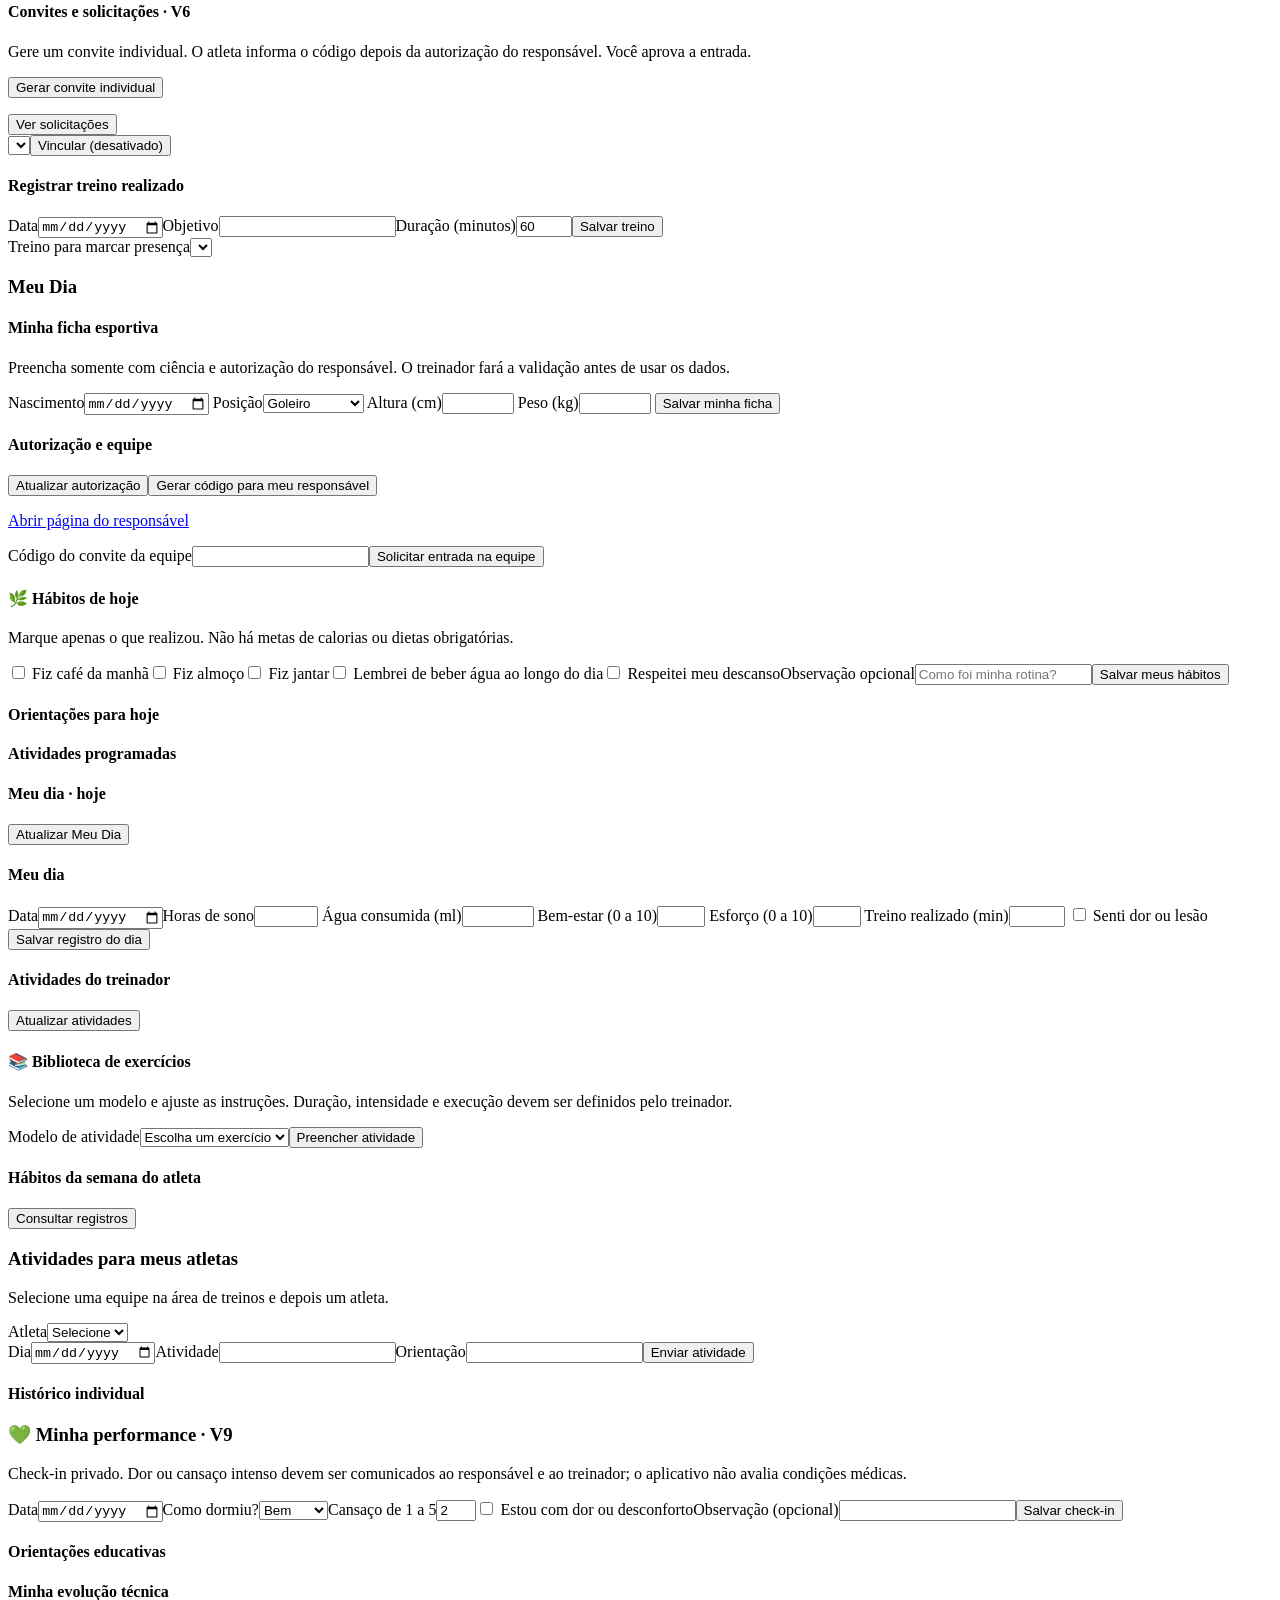
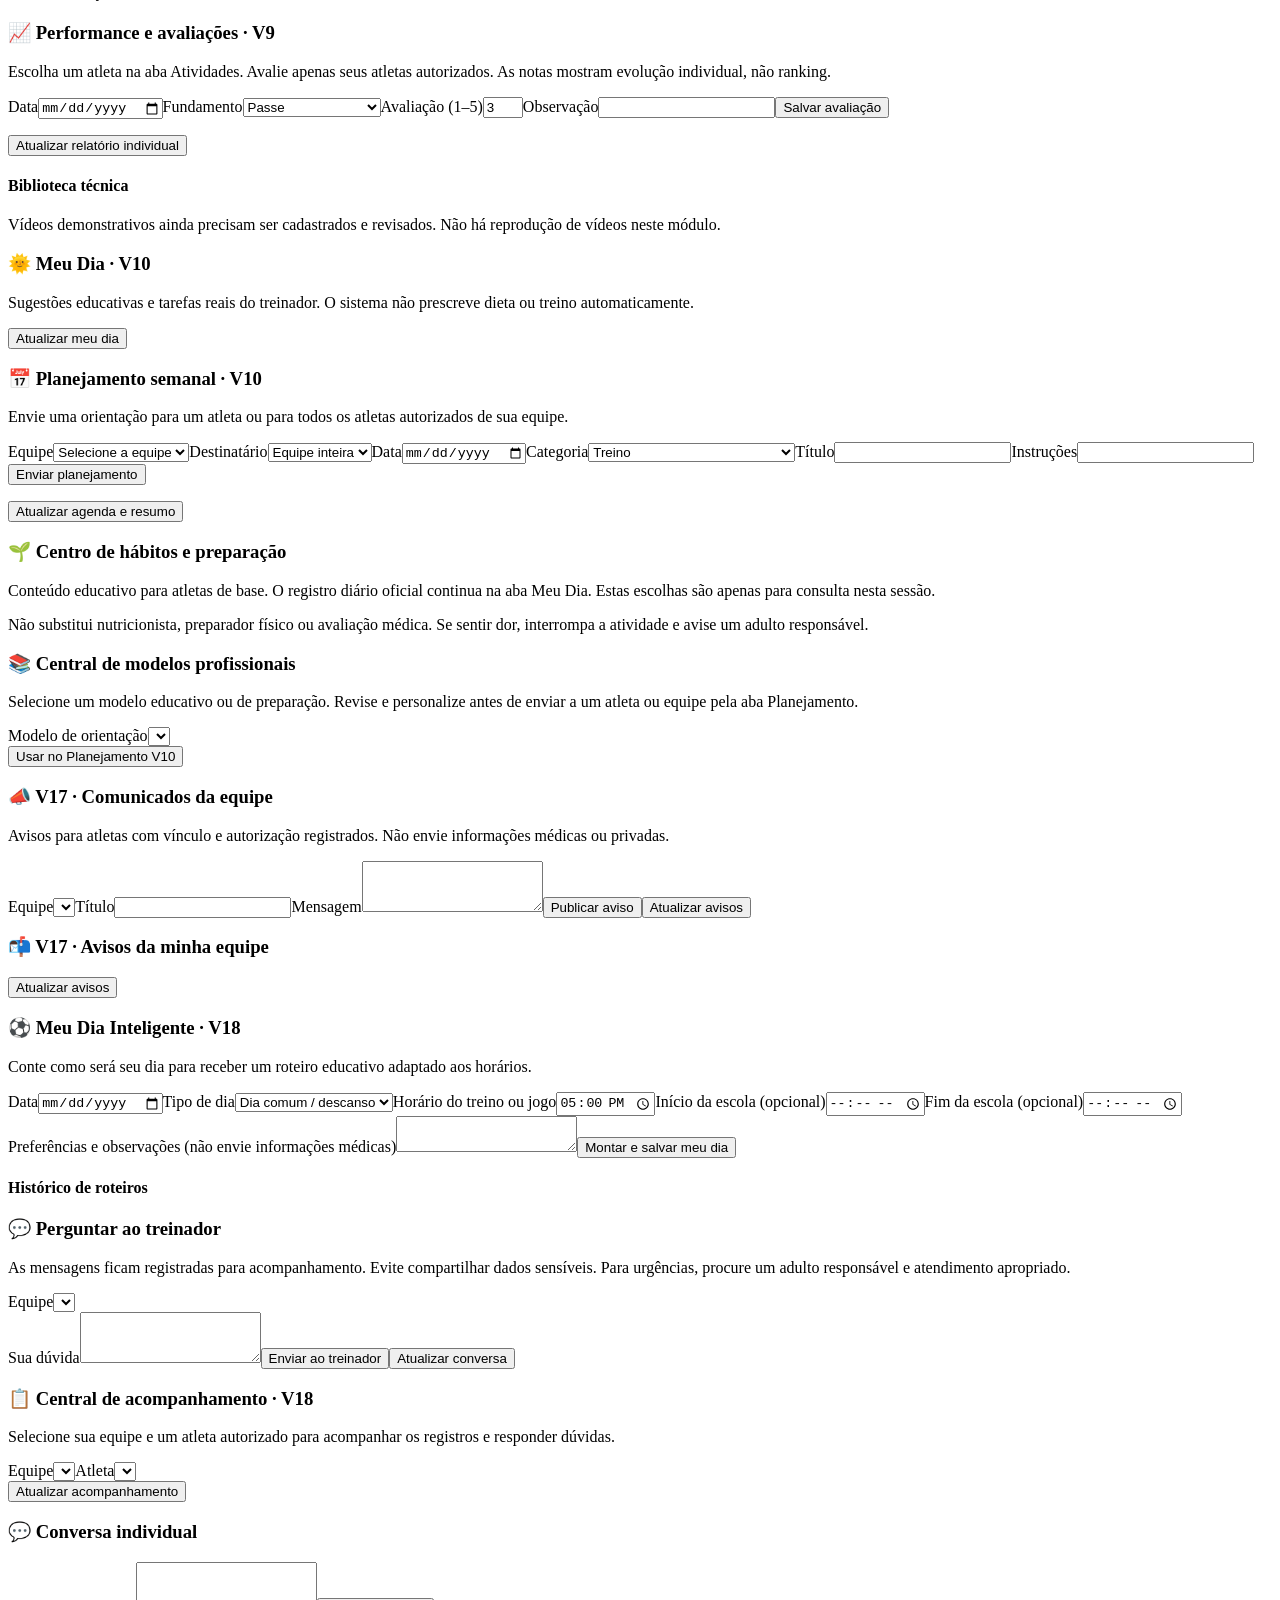
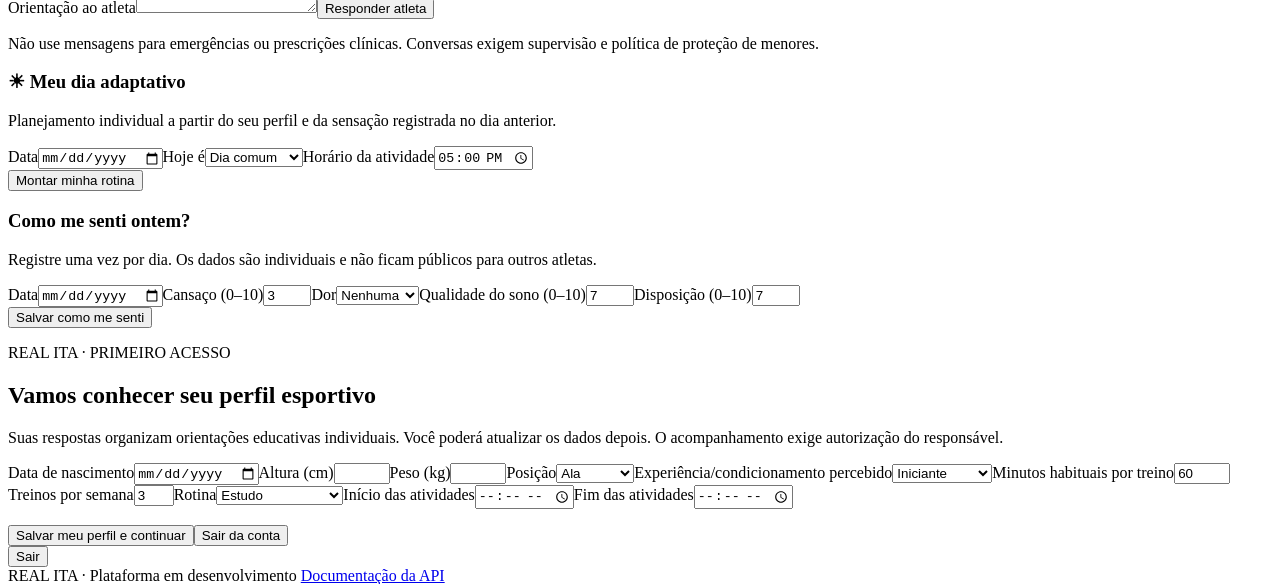
==== commit 3c685ccd: "V20 perfil esportivo e rotina adaptativa" ====
--- a/web/index.html
+++ b/web/index.html
@@ -1,4 +1,4 @@
-<!doctype html><html lang="pt-BR"><head><meta charset="utf-8"><meta name="viewport" content="width=device-width,initial-scale=1"><meta name="theme-color" content="#07150f"><title>REAL ITA V11 | Performance</title><link rel="icon" type="image/png" href="/static/assets/real-ita-banner.png"><link rel="stylesheet" href="/static/style.css?v=10"><link rel="stylesheet" href="/static/v11.css?v=11"><link rel="stylesheet" href="/static/v12.css?v=12"><link rel="stylesheet" href="/static/v13.css?v=13"><link rel="stylesheet" href="/static/v14.css?v=14"><link rel="stylesheet" href="/static/v142.css?v=142"><link rel="stylesheet" href="/static/v15.css?v=15"><link rel="stylesheet" href="/static/v152.css?v=152"><link rel="stylesheet" href="/static/v16.css?v=16"><link rel="stylesheet" href="/static/v162.css?v=162"><link rel="stylesheet" href="/static/v17.css?v=17"><link rel="stylesheet" href="/static/v18.css?v=18"></head><body><div class="app"><header><div class="logo">⚽</div><div><strong>REAL ITA</strong><small>ACADEMIA E GESTÃO DE ATLETAS</small></div><span class="status" id="status">Verificando...</span></header><main><section class="hero" id="publicHero"><img class="official-banner" src="/static/assets/real-ita-banner.png" alt="Banner oficial REAL ITA — Academia e Gestão de Atletas" loading="eager"><div class="hero-copy"><span class="eyebrow">EVOLUÇÃO EM CADA TREINO</span><h1>Seu jogo.<br><em>Sua evolução.</em></h1><p>Uma plataforma para organizar sua jornada no futsal, com acompanhamento responsável e seguro.</p><div class="actions"><button id="enter">Entrar</button><button class="outline" id="register">Criar conta</button></div></div></section><section class="cards" id="publicCards"><article><span>🏃</span><h3>Atletas</h3><p>Cadastros e acompanhamento</p></article><article><span>📋</span><h3>Treinos</h3><p>Rotina e planejamento</p></article><article><span>💧</span><h3>Bem-estar</h3><p>Hidratação, sono e recuperação</p></article><article><span>📈</span><h3>Evolução</h3><p>Histórico de desempenho</p></article></section><section id="auth" class="panel hidden"><h2 id="authTitle">Entrar</h2><form id="form"><label id="nameWrap" class="hidden">Nome<input id="name" autocomplete="name" minlength="2"></label><label>E-mail<input id="email" type="email" autocomplete="email" required></label><label>Senha<input id="password" type="password" autocomplete="current-password" minlength="8" required></label><button type="submit" id="submit">Entrar</button></form><p id="message" role="status"></p></section><section id="profile" class="panel hidden" aria-live="polite"><div class="dashboard-heading"><div class="brand-strip"><img src="/static/assets/real-ita-banner.png" alt="REAL ITA" loading="lazy"><span>REAL ITA <small>Academia e Gestão de Atletas</small></span></div><span class="eyebrow" id="panelLabel">PAINEL</span><h2 id="panelTitle">Meu painel</h2><p id="who"></p><p id="roleHelp"></p></div><div class="v11-topline"><span class="v11-live"><span class="v11-dot"></span> PAINEL REAL ITA</span><span id="v11Date"></span></div><nav id="v8Navigation" class="v8-nav hidden" aria-label="Navegação do painel"></nav><section id="v11Calendar" class="v11-calendar hidden" aria-label="Agenda semanal"><div class="v11-calendar-head"><div><span class="eyebrow">PLANEJAMENTO</span><h3>Agenda semanal</h3><p id="v11CalendarHelp" class="hint"></p></div><div class="v11-week-controls"><button type="button" id="v11PrevWeek" class="outline" aria-label="Semana anterior">‹</button><strong id="v11WeekLabel"></strong><button type="button" id="v11NextWeek" class="outline" aria-label="Próxima semana">›</button></div></div><label id="v11TeamWrap" class="hidden">Minha equipe<select id="v11CalendarTeam"></select></label><div id="v11WeekDays" class="v11-week-days"></div><p id="v11CalendarStatus" role="status" class="hint"></p><div id="v11CalendarEvents" class="v11-events"></div><button type="button" id="v11GoPlan" class="hidden">Criar planejamento</button></section><section id="v8Overview" class="v8-overview hidden" aria-label="Resumo do dia"></section><div id="staffTools" class="hidden"><button id="loadAthletes" type="button">Atualizar atletas</button><p id="athletesMessage" role="status"></p><div id="athletesList" class="athlete-list"></div></div><section id="adminTools" class="hidden management">
+<!doctype html><html lang="pt-BR"><head><meta charset="utf-8"><meta name="viewport" content="width=device-width,initial-scale=1"><meta name="theme-color" content="#07150f"><title>REAL ITA | Performance Hub V19</title><link rel="icon" type="image/png" href="/static/assets/real-ita-banner.png"><link rel="stylesheet" href="/static/style.css?v=10"><link rel="stylesheet" href="/static/v11.css?v=11"><link rel="stylesheet" href="/static/v12.css?v=12"><link rel="stylesheet" href="/static/v13.css?v=13"><link rel="stylesheet" href="/static/v14.css?v=14"><link rel="stylesheet" href="/static/v142.css?v=142"><link rel="stylesheet" href="/static/v15.css?v=15"><link rel="stylesheet" href="/static/v152.css?v=152"><link rel="stylesheet" href="/static/v16.css?v=16"><link rel="stylesheet" href="/static/v162.css?v=162"><link rel="stylesheet" href="/static/v17.css?v=17"><link rel="stylesheet" href="/static/v18.css?v=18"><link rel="stylesheet" href="/static/v19.css?v=19"><link rel="stylesheet" href="/static/v20.css?v=20"></head><body><div class="app"><header><div class="logo">⚽</div><div><strong>REAL ITA</strong><small>ACADEMIA E GESTÃO DE ATLETAS</small></div><span class="status" id="status">Verificando...</span></header><main><section class="hero" id="publicHero"><img class="official-banner" src="/static/assets/real-ita-banner.png" alt="Banner oficial REAL ITA — Academia e Gestão de Atletas" loading="eager"><div class="hero-copy"><span class="eyebrow">EVOLUÇÃO EM CADA TREINO</span><h1>Seu jogo.<br><em>Sua evolução.</em></h1><p>Uma plataforma para organizar sua jornada no futsal, com acompanhamento responsável e seguro.</p><div class="actions"><button id="enter">Entrar</button><button class="outline" id="register">Criar conta</button></div></div></section><section class="cards" id="publicCards"><article><span>🏃</span><h3>Atletas</h3><p>Cadastros e acompanhamento</p></article><article><span>📋</span><h3>Treinos</h3><p>Rotina e planejamento</p></article><article><span>💧</span><h3>Bem-estar</h3><p>Hidratação, sono e recuperação</p></article><article><span>📈</span><h3>Evolução</h3><p>Histórico de desempenho</p></article></section><section id="auth" class="panel hidden"><h2 id="authTitle">Entrar</h2><form id="form"><label id="nameWrap" class="hidden">Nome<input id="name" autocomplete="name" minlength="2"></label><label>E-mail<input id="email" type="email" autocomplete="email" required></label><label>Senha<input id="password" type="password" autocomplete="current-password" minlength="8" required></label><button type="submit" id="submit">Entrar</button></form><p id="message" role="status"></p></section><section id="profile" class="panel hidden" aria-live="polite"><div class="dashboard-heading"><div class="brand-strip"><img src="/static/assets/real-ita-banner.png" alt="REAL ITA" loading="lazy"><span>REAL ITA <small>Academia e Gestão de Atletas</small></span></div><span class="eyebrow" id="panelLabel">PAINEL</span><h2 id="panelTitle">Meu painel</h2><p id="who"></p><p id="roleHelp"></p></div><div class="v11-topline"><span class="v11-live"><span class="v11-dot"></span> PAINEL REAL ITA</span><span id="v11Date"></span></div><nav id="v8Navigation" class="v8-nav hidden" aria-label="Navegação do painel"></nav><section id="v11Calendar" class="v11-calendar hidden" aria-label="Agenda semanal"><div class="v11-calendar-head"><div><span class="eyebrow">PLANEJAMENTO</span><h3>Agenda semanal</h3><p id="v11CalendarHelp" class="hint"></p></div><div class="v11-week-controls"><button type="button" id="v11PrevWeek" class="outline" aria-label="Semana anterior">‹</button><strong id="v11WeekLabel"></strong><button type="button" id="v11NextWeek" class="outline" aria-label="Próxima semana">›</button></div></div><label id="v11TeamWrap" class="hidden">Minha equipe<select id="v11CalendarTeam"></select></label><div id="v11WeekDays" class="v11-week-days"></div><p id="v11CalendarStatus" role="status" class="hint"></p><div id="v11CalendarEvents" class="v11-events"></div><button type="button" id="v11GoPlan" class="hidden">Criar planejamento</button></section><section id="v8Overview" class="v8-overview hidden" aria-label="Resumo do dia"></section><div id="staffTools" class="hidden"><button id="loadAthletes" type="button">Atualizar atletas</button><p id="athletesMessage" role="status"></p><div id="athletesList" class="athlete-list"></div></div><section id="adminTools" class="hidden management">
 <h3>Administração</h3>
 <form id="trainerForm" class="manage-form"><h4>Cadastrar treinador</h4>
 <label>Nome<input id="trainerName" required minlength="2" maxlength="120"></label>
@@ -44,4 +44,4 @@
 <section id="v9Coach" class="management hidden v9-module"><h3>📈 Performance e avaliações · V9</h3><p class="hint">Escolha um atleta na aba Atividades. Avalie apenas seus atletas autorizados. As notas mostram evolução individual, não ranking.</p><form id="v9AssessmentForm" class="manage-form"><label>Data<input id="v9AssessmentDate" type="date" required></label><label>Fundamento<select id="v9Skill"><option value="passe">Passe</option><option value="dominio">Domínio</option><option value="finalizacao">Finalização</option><option value="posicionamento">Posicionamento</option><option value="decisao">Tomada de decisão</option><option value="participacao">Participação</option></select></label><label>Avaliação (1–5)<input id="v9Score" type="number" min="1" max="5" value="3" required></label><label>Observação<input id="v9AssessmentNote" maxlength="300"></label><button>Salvar avaliação</button></form><p id="v9CoachStatus" role="status"></p><button id="v9RefreshReport" type="button" class="outline">Atualizar relatório individual</button><div id="v9Report" class="athlete-list"></div><h4>Biblioteca técnica</h4><div id="v9Library" class="athlete-list"></div><p class="hint">Vídeos demonstrativos ainda precisam ser cadastrados e revisados. Não há reprodução de vídeos neste módulo.</p></section>
 <section id="v10Athlete" class="management hidden v10-module"><h3>🌞 Meu Dia · V10</h3><p class="hint">Sugestões educativas e tarefas reais do treinador. O sistema não prescreve dieta ou treino automaticamente.</p><button id="v10RefreshDay" type="button">Atualizar meu dia</button><p id="v10AthleteStatus" role="status"></p><div id="v10DayCards" class="v10-grid"></div></section>
 <section id="v10Coach" class="management hidden v10-module"><h3>📅 Planejamento semanal · V10</h3><p class="hint">Envie uma orientação para um atleta ou para todos os atletas autorizados de sua equipe.</p><form id="v10PlanForm" class="manage-form"><label>Equipe<select id="v10Team" required><option value="">Selecione a equipe</option></select></label><label>Destinatário<select id="v10Target"><option value="">Equipe inteira</option></select></label><label>Data<input id="v10Date" type="date" required></label><label>Categoria<select id="v10Type"><option value="treino">Treino</option><option value="preparacao">Preparação física</option><option value="alimentacao">Orientação alimentar educativa</option><option value="recuperacao">Recuperação</option><option value="orientacao">Orientação geral</option><option value="jogo">Jogo</option></select></label><label>Título<input id="v10Title" minlength="3" maxlength="120" required></label><label>Instruções<input id="v10Details" minlength="3" maxlength="800" required></label><button>Enviar planejamento</button></form><p id="v10CoachStatus" role="status"></p><button id="v10RefreshAgenda" class="outline" type="button">Atualizar agenda e resumo</button><div id="v10Agenda" class="v10-grid"></div></section>
-<section id="v12Athlete" class="management hidden v12-module" aria-label="Centro de hábitos e preparação"><h3>🌱 Centro de hábitos e preparação</h3><p class="hint">Conteúdo educativo para atletas de base. O registro diário oficial continua na aba Meu Dia. Estas escolhas são apenas para consulta nesta sessão.</p><div class="v12-tabs" id="v12AthleteTabs"></div><div id="v12AthleteContent" class="v12-content" aria-live="polite"></div><p class="hint">Não substitui nutricionista, preparador físico ou avaliação médica. Se sentir dor, interrompa a atividade e avise um adulto responsável.</p></section><section id="v12Coach" class="management hidden v12-module" aria-label="Modelos para o treinador"><h3>📚 Central de modelos profissionais</h3><p class="hint">Selecione um modelo educativo ou de preparação. Revise e personalize antes de enviar a um atleta ou equipe pela aba Planejamento.</p><label>Modelo de orientação<select id="v12CoachTemplate"></select></label><div id="v12CoachPreview" class="v12-content"></div><button type="button" id="v12ApplyCoach">Usar no Planejamento V10</button><p id="v12CoachMessage" role="status"></p></section><section id="v17Coach" class="management hidden v17-panel"><h3>📣 V17 · Comunicados da equipe</h3><p class="hint">Avisos para atletas com vínculo e autorização registrados. Não envie informações médicas ou privadas.</p><label>Equipe<select id="v17Team"></select></label><label>Título<input id="v17Title" maxlength="120"></label><label>Mensagem<textarea id="v17Text" maxlength="2000" rows="3"></textarea></label><button id="v17Send" type="button">Publicar aviso</button><button id="v17RefreshCoach" type="button" class="outline">Atualizar avisos</button><p id="v17CoachStatus" role="status"></p><div id="v17CoachList"></div></section><section id="v17Athlete" class="management hidden v17-panel"><h3>📬 V17 · Avisos da minha equipe</h3><button id="v17RefreshAthlete" type="button" class="outline">Atualizar avisos</button><p id="v17AthleteStatus" role="status"></p><div id="v17AthleteList"></div></section><section id="v18Athlete" class="v18-shell hidden"><h3>⚽ Meu Dia Inteligente · V18</h3><p>Conte como será seu dia para receber um roteiro educativo adaptado aos horários.</p><div class="v18-grid"><label>Data<input id="v18Date" type="date"></label><label>Tipo de dia<select id="v18DayType"><option value="comum">Dia comum / descanso</option><option value="treino">Dia de treino</option><option value="jogo">Dia de jogo</option></select></label><label id="v18ActivityWrap">Horário do treino ou jogo<input id="v18Activity" type="time" value="17:00"></label><label>Início da escola (opcional)<input id="v18SchoolStart" type="time"></label><label>Fim da escola (opcional)<input id="v18SchoolEnd" type="time"></label></div><label>Preferências e observações (não envie informações médicas)<textarea id="v18Notes" maxlength="400" rows="2"></textarea></label><button type="button" id="v18Create">Montar e salvar meu dia</button><p id="v18AthleteStatus" role="status"></p><div id="v18Agenda"></div><h4>Histórico de roteiros</h4><div id="v18History"></div><h3>💬 Perguntar ao treinador</h3><p class="v18-note">As mensagens ficam registradas para acompanhamento. Evite compartilhar dados sensíveis. Para urgências, procure um adulto responsável e atendimento apropriado.</p><label>Equipe<select id="v18AthleteTeam"></select></label><div id="v18AthleteChat" class="v18-chat"></div><label>Sua dúvida<textarea id="v18AthleteText" maxlength="1200" rows="3"></textarea></label><button type="button" id="v18AthleteSend">Enviar ao treinador</button><button type="button" id="v18AthleteRefresh" class="outline">Atualizar conversa</button></section><section id="v18Coach" class="v18-shell hidden"><h3>📋 Central de acompanhamento · V18</h3><p>Selecione sua equipe e um atleta autorizado para acompanhar os registros e responder dúvidas.</p><div class="v18-grid"><label>Equipe<select id="v18CoachTeam"></select></label><label>Atleta<select id="v18CoachAthlete"></select></label></div><button type="button" id="v18CoachRefresh">Atualizar acompanhamento</button><p id="v18CoachStatus" role="status"></p><div id="v18Summary"></div><h3>💬 Conversa individual</h3><div id="v18CoachChat" class="v18-chat"></div><label>Orientação ao atleta<textarea id="v18CoachText" maxlength="1200" rows="3"></textarea></label><button type="button" id="v18CoachSend">Responder atleta</button><p class="v18-note">Não use mensagens para emergências ou prescrições clínicas. Conversas exigem supervisão e política de proteção de menores.</p></section><button id="logout" class="outline" type="button">Sair</button></section><footer>REAL ITA · Plataforma em desenvolvimento <a href="/docs">Documentação da API</a></footer></main></div><script src="/static/app.js?v=10"></script><script src="/static/v11.js?v=11"></script><script src="/static/v12.js?v=12"></script><script src="/static/v13.js?v=13"></script><script src="/static/v14.js?v=14"></script><script src="/static/v142.js?v=142"></script><script src="/static/v15.js?v=15"></script><script src="/static/v152.js?v=152"></script><script src="/static/v16.js?v=16"></script><script src="/static/v162.js?v=162"></script><script src="/static/v17.js?v=17"></script><script src="/static/v18.js?v=18"></script></body></html>
+<section id="v12Athlete" class="management hidden v12-module" aria-label="Centro de hábitos e preparação"><h3>🌱 Centro de hábitos e preparação</h3><p class="hint">Conteúdo educativo para atletas de base. O registro diário oficial continua na aba Meu Dia. Estas escolhas são apenas para consulta nesta sessão.</p><div class="v12-tabs" id="v12AthleteTabs"></div><div id="v12AthleteContent" class="v12-content" aria-live="polite"></div><p class="hint">Não substitui nutricionista, preparador físico ou avaliação médica. Se sentir dor, interrompa a atividade e avise um adulto responsável.</p></section><section id="v12Coach" class="management hidden v12-module" aria-label="Modelos para o treinador"><h3>📚 Central de modelos profissionais</h3><p class="hint">Selecione um modelo educativo ou de preparação. Revise e personalize antes de enviar a um atleta ou equipe pela aba Planejamento.</p><label>Modelo de orientação<select id="v12CoachTemplate"></select></label><div id="v12CoachPreview" class="v12-content"></div><button type="button" id="v12ApplyCoach">Usar no Planejamento V10</button><p id="v12CoachMessage" role="status"></p></section><section id="v17Coach" class="management hidden v17-panel"><h3>📣 V17 · Comunicados da equipe</h3><p class="hint">Avisos para atletas com vínculo e autorização registrados. Não envie informações médicas ou privadas.</p><label>Equipe<select id="v17Team"></select></label><label>Título<input id="v17Title" maxlength="120"></label><label>Mensagem<textarea id="v17Text" maxlength="2000" rows="3"></textarea></label><button id="v17Send" type="button">Publicar aviso</button><button id="v17RefreshCoach" type="button" class="outline">Atualizar avisos</button><p id="v17CoachStatus" role="status"></p><div id="v17CoachList"></div></section><section id="v17Athlete" class="management hidden v17-panel"><h3>📬 V17 · Avisos da minha equipe</h3><button id="v17RefreshAthlete" type="button" class="outline">Atualizar avisos</button><p id="v17AthleteStatus" role="status"></p><div id="v17AthleteList"></div></section><section id="v18Athlete" class="v18-shell hidden"><h3>⚽ Meu Dia Inteligente · V18</h3><p>Conte como será seu dia para receber um roteiro educativo adaptado aos horários.</p><div class="v18-grid"><label>Data<input id="v18Date" type="date"></label><label>Tipo de dia<select id="v18DayType"><option value="comum">Dia comum / descanso</option><option value="treino">Dia de treino</option><option value="jogo">Dia de jogo</option></select></label><label id="v18ActivityWrap">Horário do treino ou jogo<input id="v18Activity" type="time" value="17:00"></label><label>Início da escola (opcional)<input id="v18SchoolStart" type="time"></label><label>Fim da escola (opcional)<input id="v18SchoolEnd" type="time"></label></div><label>Preferências e observações (não envie informações médicas)<textarea id="v18Notes" maxlength="400" rows="2"></textarea></label><button type="button" id="v18Create">Montar e salvar meu dia</button><p id="v18AthleteStatus" role="status"></p><div id="v18Agenda"></div><h4>Histórico de roteiros</h4><div id="v18History"></div><h3>💬 Perguntar ao treinador</h3><p class="v18-note">As mensagens ficam registradas para acompanhamento. Evite compartilhar dados sensíveis. Para urgências, procure um adulto responsável e atendimento apropriado.</p><label>Equipe<select id="v18AthleteTeam"></select></label><div id="v18AthleteChat" class="v18-chat"></div><label>Sua dúvida<textarea id="v18AthleteText" maxlength="1200" rows="3"></textarea></label><button type="button" id="v18AthleteSend">Enviar ao treinador</button><button type="button" id="v18AthleteRefresh" class="outline">Atualizar conversa</button></section><section id="v18Coach" class="v18-shell hidden"><h3>📋 Central de acompanhamento · V18</h3><p>Selecione sua equipe e um atleta autorizado para acompanhar os registros e responder dúvidas.</p><div class="v18-grid"><label>Equipe<select id="v18CoachTeam"></select></label><label>Atleta<select id="v18CoachAthlete"></select></label></div><button type="button" id="v18CoachRefresh">Atualizar acompanhamento</button><p id="v18CoachStatus" role="status"></p><div id="v18Summary"></div><h3>💬 Conversa individual</h3><div id="v18CoachChat" class="v18-chat"></div><label>Orientação ao atleta<textarea id="v18CoachText" maxlength="1200" rows="3"></textarea></label><button type="button" id="v18CoachSend">Responder atleta</button><p class="v18-note">Não use mensagens para emergências ou prescrições clínicas. Conversas exigem supervisão e política de proteção de menores.</p></section><section id="v20Athlete" class="v20-card hidden"><h3>☀ Meu dia adaptativo</h3><p>Planejamento individual a partir do seu perfil e da sensação registrada no dia anterior.</p><div class="v20-grid"><label>Data<input type="date" id="v20Date"></label><label>Hoje é<select id="v20Type"><option value="comum">Dia comum</option><option value="treino">Dia de treino</option><option value="jogo">Dia de jogo</option></select></label><label id="v20TimeWrap">Horário da atividade<input type="time" id="v20Time" value="17:00"></label></div><button type="button" id="v20Make">Montar minha rotina</button><p id="v20Status" role="status"></p><div id="v20Plan"></div><h3>Como me senti ontem?</h3><p class="hint">Registre uma vez por dia. Os dados são individuais e não ficam públicos para outros atletas.</p><div class="v20-grid"><label>Data<input type="date" id="v20FeelingDate"></label><label>Cansaço (0–10)<input id="v20Fatigue" type="number" min="0" max="10" value="3"></label><label>Dor<select id="v20Pain"><option value="nenhuma">Nenhuma</option><option value="leve">Leve</option><option value="moderada">Moderada</option><option value="forte">Forte</option></select></label><label>Qualidade do sono (0–10)<input id="v20Sleep" type="number" min="0" max="10" value="7"></label><label>Disposição (0–10)<input id="v20Mood" type="number" min="0" max="10" value="7"></label></div><button type="button" id="v20FeelingSave">Salvar como me senti</button><p id="v20FeelingStatus" role="status"></p></section><section id="v20Onboarding" class="v20-overlay hidden" aria-label="Primeiro acesso"><div class="v20-dialog"><span class="v20-tag">REAL ITA · PRIMEIRO ACESSO</span><h2>Vamos conhecer seu perfil esportivo</h2><p>Suas respostas organizam orientações educativas individuais. Você poderá atualizar os dados depois. O acompanhamento exige autorização do responsável.</p><form id="v20ProfileForm"><div class="v20-grid"><label>Data de nascimento<input id="v20Birth" type="date" required></label><label>Altura (cm)<input id="v20Height" type="number" min="110" max="230" required></label><label>Peso (kg)<input id="v20Weight" type="number" min="25" max="180" required></label><label>Posição<select id="v20Position"><option value="ala">Ala</option><option value="fixo">Fixo</option><option value="pivo">Pivô</option><option value="goleiro">Goleiro</option><option value="universal">Universal</option></select></label><label>Experiência/condicionamento percebido<select id="v20Fitness"><option value="iniciante">Iniciante</option><option value="intermediario">Intermediário</option><option value="avancado">Avançado</option></select></label><label>Minutos habituais por treino<input id="v20Minutes" type="number" min="0" max="240" value="60" required></label><label>Treinos por semana<input id="v20Weekly" type="number" min="0" max="7" value="3" required></label><label>Rotina<select id="v20Occupation"><option value="estuda">Estudo</option><option value="trabalha">Trabalho</option><option value="ambos">Estudo e trabalho</option><option value="nenhum">Nenhum dos dois</option></select></label><label>Início das atividades<input id="v20Start" type="time"></label><label>Fim das atividades<input id="v20End" type="time"></label></div><p id="v20ProfileStatus" role="status"></p><button type="submit">Salvar meu perfil e continuar</button><button type="button" id="v20Exit" class="outline">Sair da conta</button></form></div></section><button id="logout" class="outline" type="button">Sair</button></section><footer>REAL ITA · Plataforma em desenvolvimento <a href="/docs">Documentação da API</a></footer></main></div><script src="/static/app.js?v=10"></script><script src="/static/v11.js?v=11"></script><script src="/static/v12.js?v=12"></script><script src="/static/v13.js?v=13"></script><script src="/static/v14.js?v=14"></script><script src="/static/v142.js?v=142"></script><script src="/static/v15.js?v=15"></script><script src="/static/v152.js?v=152"></script><script src="/static/v16.js?v=16"></script><script src="/static/v162.js?v=162"></script><script src="/static/v17.js?v=17"></script><script src="/static/v18.js?v=18"></script><script src="/static/v19.js?v=19"></script><script src="/static/v20.js?v=20"></script></body></html>
